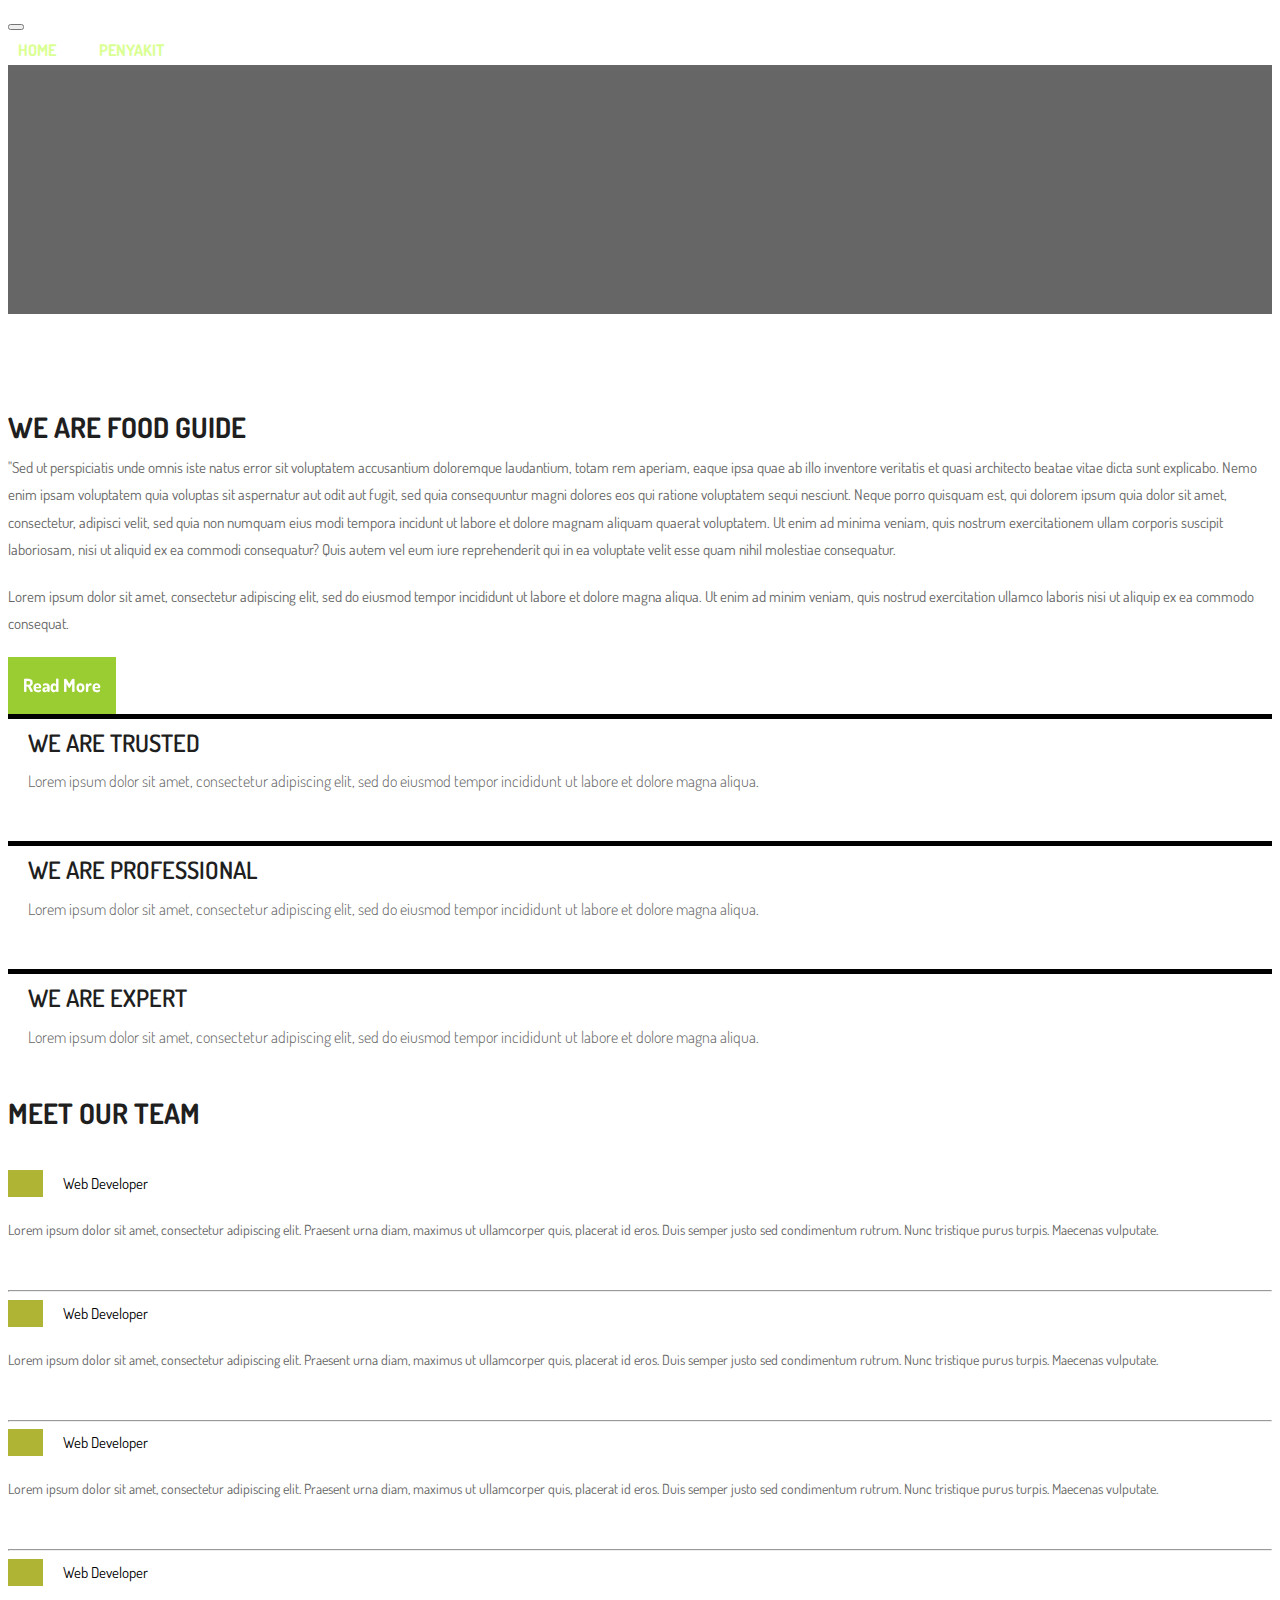
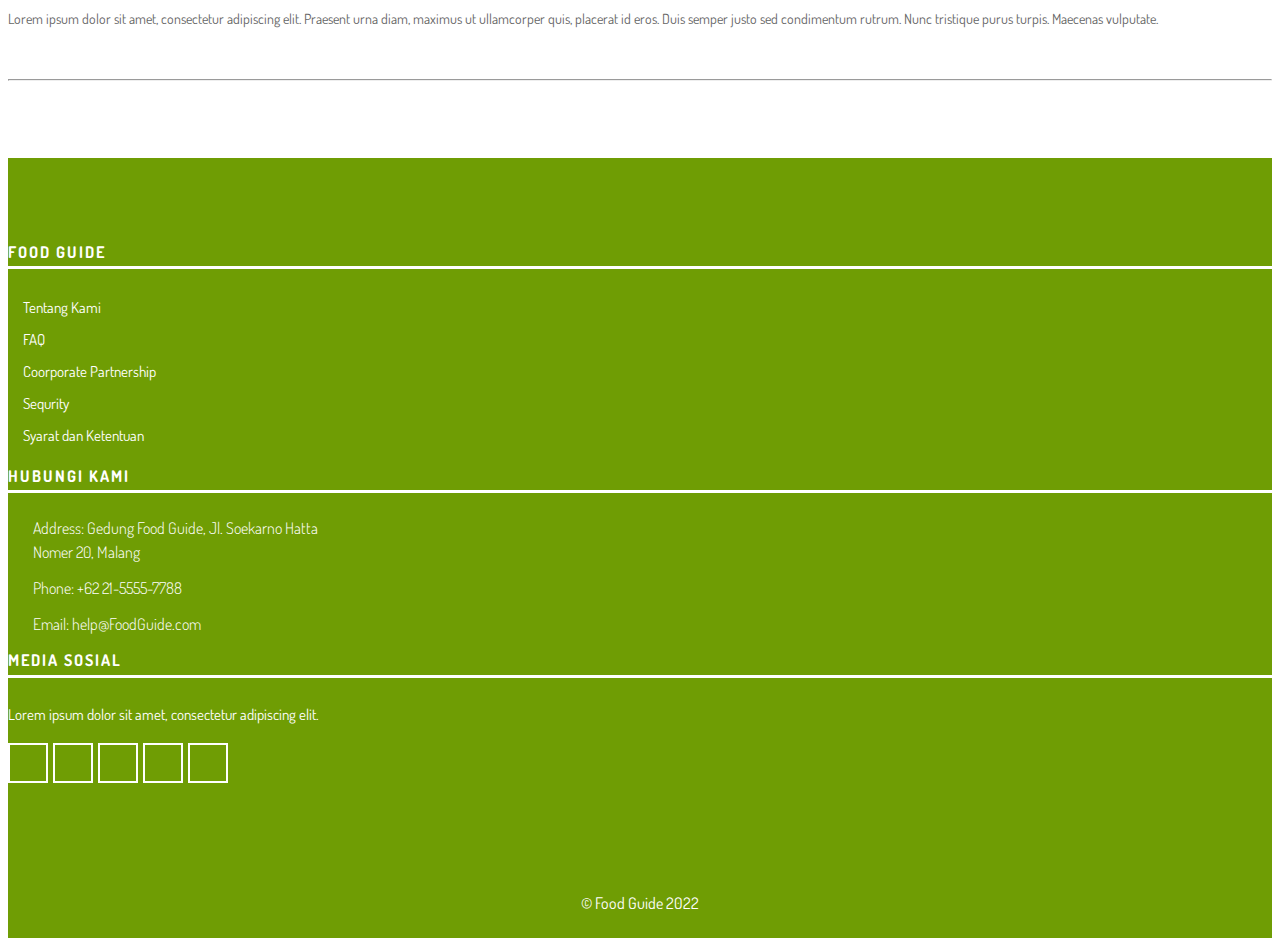
==== aboutUs.html @ d380b00c "membuat halaman about us rara mila" ====
<!DOCTYPE html>
<html lang="en">
<!-- Basic -->

<head>
    <meta charset="utf-8">
    <meta http-equiv="X-UA-Compatible" content="IE=edge">

    <!-- Mobile Metas -->
    <meta name="viewport" content="width=device-width, initial-scale=1">

    <!-- Site Metas -->
    <title>Food Guide | About Us</title>
    <meta name="keywords" content="">
    <meta name="description" content="">
    <meta name="author" content="">

    <!-- Site Icons -->
    <link rel="shortcut icon" href="images/favicon.ico" type="image/x-icon">
    <link rel="apple-touch-icon" href="images/apple-touch-icon.png">

    <!-- Bootstrap CSS -->
    <link rel="stylesheet" href="css/bootstrap.min.css">
    <!-- Site CSS -->
    <link rel="stylesheet" href="css/style.css">
    <!-- Responsive CSS -->
    <link rel="stylesheet" href="css/responsive.css">
    <!-- Custom CSS -->
    <link rel="stylesheet" href="css/custom.css">

    <!--[if lt IE 9]>
      <script src="https://oss.maxcdn.com/libs/html5shiv/3.7.0/html5shiv.js"></script>
      <script src="https://oss.maxcdn.com/libs/respond.js/1.4.2/respond.min.js"></script>
    <![endif]-->

</head>

<body>
    <header class="main-header">
        <!-- Start Navigation -->
        <nav class="navbar navbar-expand-lg navbar-light bg-hijau navbar-default bootsnav">
            <div class="container">
                <!-- Start Header Navigation -->
                <div class="navbar-header">
                    <button class="navbar-toggler" type="button" data-toggle="collapse" data-target="#navbar-menu" aria-controls="navbars-rs-food" aria-expanded="false" aria-label="Toggle navigation">
                    <i class="fa fa-bars"></i>
                </button>
                    <a class="navbar-brand" href="index.html"><img src="images/logo.jpg" class="logo" alt=""></a>
                </div>
                <!-- End Header Navigation -->

                <!-- Collect the nav links, forms, and other content for toggling -->
                <div class="collapse navbar-collapse" id="navbar-menu">
                    <ul class="nav navbar-nav ml-auto" data-in="fadeInDown" data-out="fadeOutUp">
                        <li class="nav-item"><a class="nav-link" href="index.html">Home</a></li>
                        <li class="nav-item"><a class="nav-link" href="penyakit.html">Penyakit</a></li>
                        <li class="nav-item active"><a class="nav-link" href="#">About Us</a></li>
                    </ul>
                </div>
                <!-- /.navbar-collapse -->
            </div>
        </nav>
        <!-- End Navigation -->
    </header>
    <!-- End Main Top -->

    <!-- Start All Title Box -->
    <div class="all-title-box">
        <div class="container">
            <div class="row">
                <div class="col-lg-12">
                    <br><br><br><br>
                </div>
            </div>
        </div>
    </div>
    <!-- End All Title Box -->

    <!-- Start About Page  -->
    <div class="about-box-main">
        <div class="container">
            <div class="row">
				<div class="col-lg-6">
                    <div class="banner-frame"> <img class="img-fluid" src="images/about-img.jpg" alt="" />
                    </div>
                </div>
                <div class="col-lg-6">
                    <h2 class="noo-sh-title-top">We are <span>Food Guide</span></h2>
                    <p>"Sed ut perspiciatis unde omnis iste natus error sit voluptatem accusantium doloremque laudantium, totam rem aperiam, eaque ipsa quae ab illo inventore veritatis et quasi architecto beatae vitae dicta sunt explicabo. Nemo enim ipsam
                        voluptatem quia voluptas sit aspernatur aut odit aut fugit, sed quia consequuntur magni dolores eos qui ratione voluptatem sequi nesciunt. Neque porro quisquam est, qui dolorem ipsum quia dolor sit amet, consectetur, adipisci velit,
                        sed quia non numquam eius modi tempora incidunt ut labore et dolore magnam aliquam quaerat voluptatem. Ut enim ad minima veniam, quis nostrum exercitationem ullam corporis suscipit laboriosam, nisi ut aliquid ex ea commodi consequatur?
                        Quis autem vel eum iure reprehenderit qui in ea voluptate velit esse quam nihil molestiae consequatur.</p>
                    <p>Lorem ipsum dolor sit amet, consectetur adipiscing elit, sed do eiusmod tempor incididunt ut labore et dolore magna aliqua. Ut enim ad minim veniam, quis nostrud exercitation ullamco laboris nisi ut aliquip ex ea commodo consequat.</p>
					<a class="btn hvr-hover" href="#">Read More</a>
                </div>
            </div>
            <div class="row my-5">
                <div class="col-sm-6 col-lg-4">
                    <div class="service-block-inner">
                        <h3>We are Trusted</h3>
                        <p>Lorem ipsum dolor sit amet, consectetur adipiscing elit, sed do eiusmod tempor incididunt ut labore et dolore magna aliqua. </p>
                    </div>
                </div>
                <div class="col-sm-6 col-lg-4">
                    <div class="service-block-inner">
                        <h3>We are Professional</h3>
                        <p>Lorem ipsum dolor sit amet, consectetur adipiscing elit, sed do eiusmod tempor incididunt ut labore et dolore magna aliqua. </p>
                    </div>
                </div>
                <div class="col-sm-6 col-lg-4">
                    <div class="service-block-inner">
                        <h3>We are Expert</h3>
                        <p>Lorem ipsum dolor sit amet, consectetur adipiscing elit, sed do eiusmod tempor incididunt ut labore et dolore magna aliqua. </p>
                    </div>
                </div>
            </div>
            <div class="row my-4">
                <div class="col-12">
                    <h2 class="noo-sh-title">Meet Our Team</h2>
                </div>
                <div class="col-sm-6 col-lg-3">
                    <div class="hover-team">
                        <div class="our-team"> <img src="images/img-1.jpg" alt="" />
                            <div class="team-content">
                                <h3 class="title">Mila Yunita</h3> <span class="post">Web Developer</span> </div>
                            <ul class="social">
                                <li>
                                    <a href="#" class="fab fa-facebook"></a>
                                </li>
                                <li>
                                    <a href="#" class="fab fa-twitter"></a>
                                </li>
                                <li>
                                    <a href="#" class="fab fa-google-plus"></a>
                                </li>
                                <li>
                                    <a href="#" class="fab fa-youtube"></a>
                                </li>
                            </ul>
                            <div class="icon"> <i class="fa fa-plus" aria-hidden="true"></i> </div>
                        </div>
                        <div class="team-description">
                            <p>Lorem ipsum dolor sit amet, consectetur adipiscing elit. Praesent urna diam, maximus ut ullamcorper quis, placerat id eros. Duis semper justo sed condimentum rutrum. Nunc tristique purus turpis. Maecenas vulputate. </p>
                        </div>
                        <hr class="my-0"> </div>
                </div>
                <div class="col-sm-6 col-lg-3">
                    <div class="hover-team">
                        <div class="our-team"> <img src="images/img-2.jpg" alt="" />
                            <div class="team-content">
                                <h3 class="title">Rara Deninda Hurianto</h3> <span class="post">Web Developer</span> </div>
                            <ul class="social">
                                <li>
                                    <a href="#" class="fab fa-facebook"></a>
                                </li>
                                <li>
                                    <a href="#" class="fab fa-twitter"></a>
                                </li>
                                <li>
                                    <a href="#" class="fab fa-google-plus"></a>
                                </li>
                                <li>
                                    <a href="#" class="fab fa-youtube"></a>
                                </li>
                            </ul>
                            <div class="icon"> <i class="fa fa-plus" aria-hidden="true"></i> </div>
                        </div>
                        <div class="team-description">
                            <p>Lorem ipsum dolor sit amet, consectetur adipiscing elit. Praesent urna diam, maximus ut ullamcorper quis, placerat id eros. Duis semper justo sed condimentum rutrum. Nunc tristique purus turpis. Maecenas vulputate. </p>
                        </div>
                        <hr class="my-0"> </div>
                </div>
                <div class="col-sm-6 col-lg-3">
                    <div class="hover-team">
                        <div class="our-team"> <img src="images/img-3.jpg" alt="" />
                            <div class="team-content">
                                <h3 class="title">Shine Devi ORSP</h3> <span class="post">Web Developer</span> </div>
                            <ul class="social">
                                <li>
                                    <a href="#" class="fab fa-facebook"></a>
                                </li>
                                <li>
                                    <a href="#" class="fab fa-twitter"></a>
                                </li>
                                <li>
                                    <a href="#" class="fab fa-google-plus"></a>
                                </li>
                                <li>
                                    <a href="#" class="fab fa-youtube"></a>
                                </li>
                            </ul>
                            <div class="icon"> <i class="fa fa-plus" aria-hidden="true"></i> </div>
                        </div>
                        <div class="team-description">
                            <p>Lorem ipsum dolor sit amet, consectetur adipiscing elit. Praesent urna diam, maximus ut ullamcorper quis, placerat id eros. Duis semper justo sed condimentum rutrum. Nunc tristique purus turpis. Maecenas vulputate. </p>
                        </div>
                        <hr class="my-0"> </div>
                </div>
                <div class="col-sm-6 col-lg-3">
                    <div class="hover-team">
                        <div class="our-team"> <img src="images/img-1.jpg" alt="" />
                            <div class="team-content">
                                <h3 class="title">Silvia Prada Aprilia</h3> <span class="post">Web Developer</span> </div>
                            <ul class="social">
                                <li>
                                    <a href="#" class="fab fa-facebook"></a>
                                </li>
                                <li>
                                    <a href="#" class="fab fa-twitter"></a>
                                </li>
                                <li>
                                    <a href="#" class="fab fa-google-plus"></a>
                                </li>
                                <li>
                                    <a href="#" class="fab fa-youtube"></a>
                                </li>
                            </ul>
                            <div class="icon"> <i class="fa fa-plus" aria-hidden="true"></i> </div>
                        </div>
                        <div class="team-description">
                            <p>Lorem ipsum dolor sit amet, consectetur adipiscing elit. Praesent urna diam, maximus ut ullamcorper quis, placerat id eros. Duis semper justo sed condimentum rutrum. Nunc tristique purus turpis. Maecenas vulputate. </p>
                        </div>
                        <hr class="my-0"> </div>
                </div>
            </div>
        </div>
    </div>
    <!-- End About Page -->
    

    <!-- Start Footer  -->
    <footer>
        <div class="footer-main">
            <div class="container">
                <div class="row">
                    <div class="col-lg-4 col-md-12 col-sm-12">
                        <div class="footer-link">
                            <h4>FOOD GUIDE</h4>
                            <ul>
                                <li><a href="#">Tentang Kami</a></li>
                                <li><a href="#">FAQ</a></li>
                                <li><a href="#">Coorporate Partnership</a></li>
                                <li><a href="#">Sequrity</a></li>
                                <li><a href="#">Syarat dan Ketentuan</a></li>
                            </ul> 							
                        </div>
                    </div>
                    <div class="col-lg-4 col-md-12 col-sm-12">
                        <div class="footer-link-contact">
                            <h4>Hubungi Kami</h4>
                            <ul>
                                <li>
                                    <p><i class="fas fa-map-marker-alt"></i>Address: Gedung Food Guide, Jl. Soekarno Hatta<br>Nomer 20, Malang </p>
                                </li>
                                <li>
                                    <p><i class="fas fa-phone-square"></i>Phone: <a href="tel:+62 21-5555-7788">+62 21-5555-7788</a></p>
                                </li>
                                <li>
                                    <p><i class="fas fa-envelope"></i>Email: <a href="mailto:help@FoodGuide.com">help@FoodGuide.com</a></p>
                                </li>
                            </ul>
                        </div>
                    </div>
                    <div class="col-lg-4 col-md-12 col-sm-12">
                        <div class="footer-top-box">
                            <h4>Media Sosial</h4>
                            <p>Lorem ipsum dolor sit amet, consectetur adipiscing elit.</p>
							<ul>
                                <li><a href="#"><i class="fab fa-twitter" aria-hidden="true"></i></a></li>
                                <li><a href="#"><i class="fab fa-instagram" aria-hidden="true"></i></a></li>
                                <li><a href="#"><i class="fab fa-facebook" aria-hidden="true"></i></a></li>
                                <li><a href="#"><i class="fab fa-linkedin" aria-hidden="true"></i></a></li>
                                <li><a href="#"><i class="fab fa-youtube" aria-hidden="true"></i></a></li>
                            </ul>
                        </div>
                    </div>
                </div>
            </div>
        </div>
    </footer>
    <!-- End Footer  -->

    <!-- Start copyright  -->
    <div class="footer-copyright">
        <p class="footer-company"> &copy; Food Guide 2022 </p>
    </div>
    <!-- End copyright  -->

    <a href="#" id="back-to-top" title="Back to top" style="display: none;">&uarr;</a>

    <!-- ALL JS FILES -->
    <script src="js/jquery-3.2.1.min.js"></script>
    <script src="js/popper.min.js"></script>
    <script src="js/bootstrap.min.js"></script>
    <!-- ALL PLUGINS -->
    <script src="js/jquery.superslides.min.js"></script>
    <script src="js/bootstrap-select.js"></script>
    <script src="js/inewsticker.js"></script>
    <script src="js/bootsnav.js."></script>
    <script src="js/images-loded.min.js"></script>
    <script src="js/isotope.min.js"></script>
    <script src="js/owl.carousel.min.js"></script>
    <script src="js/baguetteBox.min.js"></script>
    <script src="js/form-validator.min.js"></script>
    <script src="js/contact-form-script.js"></script>
    <script src="js/custom.js"></script>
</body>

</html>
---- css/style.css ----
/*------------------------------------------------------------------
    IMPORT FONTS
-------------------------------------------------------------------*/

@import url('https://fonts.googleapis.com/css?family=Poppins:400,500,600,700,800');
@import url('https://fonts.googleapis.com/css?family=Dosis:200,300,400,500,600,700');


/*

    font-family: 'Poppins', sans-serif;

    font-family: 'Dosis', sans-serif;

*/

/*------------------------------------------------------------------
    IMPORT FILES
-------------------------------------------------------------------*/

@import url(all.css);
@import url(superslides.css);
@import url(bootstrap-select.css);
@import url(carousel-ticker.css);
@import url(code_animate.css);
@import url(bootsnav.css);
@import url(owl.carousel.min.css);
@import url(jquery-ui.css);
@import url(nice-select.css);
@import url(baguetteBox.min.css);

/*------------------------------------------------------------------
    SKELETON
-------------------------------------------------------------------*/
 body {
     color: #666666;
     font-size: 15px;
     font-family: 'Dosis', sans-serif;
     line-height: 1.80857;
}
 a {
     color: #1f1f1f;
     text-decoration: none !important;
     outline: none !important;
     -webkit-transition: all .3s ease-in-out;
     -moz-transition: all .3s ease-in-out;
     -ms-transition: all .3s ease-in-out;
     -o-transition: all .3s ease-in-out;
     transition: all .3s ease-in-out;
}
 h1, h2, h3, h4, h5, h6 {
     letter-spacing: 0;
     font-weight: normal;
     position: relative;
     padding: 0 0 10px 0;
     font-weight: normal;
     line-height: 120% !important;
     color: #1f1f1f;
     margin: 0 
}
 h1 {
     font-size: 24px 
}
 h2 {
     font-size: 22px 
}
 h3 {
     font-size: 18px 
}
 h4 {
     font-size: 16px 
}
 h5 {
     font-size: 14px 
}
 h6 {
     font-size: 13px 
}
 h1 a, h2 a, h3 a, h4 a, h5 a, h6 a {
     color: #212121;
     text-decoration: none!important;
     opacity: 1 
}
 h1 a:hover, h2 a:hover, h3 a:hover, h4 a:hover, h5 a:hover, h6 a:hover {
     opacity: .8 
}
 a {
     color: #1f1f1f;
     text-decoration: none;
     outline: none;
}
 a, .btn {
     text-decoration: none !important;
     outline: none !important;
     -webkit-transition: all .3s ease-in-out;
     -moz-transition: all .3s ease-in-out;
     -ms-transition: all .3s ease-in-out;
     -o-transition: all .3s ease-in-out;
     transition: all .3s ease-in-out;
}
 .btn-custom {
     margin-top: 20px;
     background-color: transparent !important;
     border: 2px solid #ddd;
     padding: 12px 40px;
     font-size: 16px;
}
 .lead {
     font-size: 18px;
     line-height: 30px;
     color: #767676;
     margin: 0;
     padding: 0;
}
 blockquote {
     margin: 20px 0 20px;
     padding: 30px;
}
 ul, li, ol{
     list-style: none;
     margin: 0px;
     padding: 0px;
}
 button:focus{
     outline: none;
     box-shadow: none;
}
 :focus {
     outline: 0;
}
 p{
     margin: 0px;
}
 .bootstrap-select .dropdown-toggle:focus{
     outline: none !important;
}
 .form-control::-moz-placeholder {
     color: #ffffff;
     opacity: 1;
}
 .bootstrap-select .dropdown-toggle:focus{
     box-shadow: none !important 
}
/*------------------------------------------------------------------ LOADER -------------------------------------------------------------------*/
 #back-to-top {
     position: fixed;
     bottom: 40px;
     right: 40px;
     z-index: 9999;
     width: 32px;
     height: 32px;
     text-align: center;
     line-height: 5px;
     background: #b0b435;
     color: #ffffff;
     cursor: pointer;
     border: 0;
     border-radius: 0px;
     text-decoration: none;
     transition: opacity 0.2s ease-out;
     font-size: 28px;
}
/*------------------------------------------------------------------ HEADER -------------------------------------------------------------------*/
 .main-top{
     background: #000000;
     padding: 10px 0px;
}
 .custom-select-box{
     float: left;
     width: 95px;
     margin-right: 10px;
}
.custom-select-box .form-control{
     background: none;
     border: none;
}
 .custom-select-box .bootstrap-select .btn-light{
     padding: 4px;
     font-size: 14px;
     background: #b0b435;
     color: #fff;
     border: none;
     border-radius: 0px;
}
 .custom-select-box .bootstrap-select .btn-light span{
     padding: 2px;
     line-height: 15px;
}
 .dropdown-toggle::after{
     margin-left: -24px;
}
 .custom-select-box .dropdown-toggle::after {
     display: inline-block;
     width: 0;
     height: 0;
     margin-left: .255em;
     vertical-align: .255em;
     content: "";
     border-top: .3em solid;
     border-right: .3em solid transparent;
     border-bottom: 0;
     border-left: .3em solid transparent;
     position: absolute;
     top: 13px;
     right: 10px;
}
 .bootstrap-select.btn-group .dropdown-toggle .filter-option{
     overflow: inherit;
}
 .bootstrap-select.btn-group .dropdown-menu{
     border: none;
     padding: 0px;
     border-radius: 0px;
}
 .right-phone-box{
     float: left;
     margin-right: 10px;
}
 .right-phone-box p{
     margin: 0px;
     color: #ffffff;
     font-size: 14px;
     line-height: 30px;
}
 .right-phone-box p a{
     color: #ffffff;
}
 .right-phone-box p a:hover{
     color: #b0b435;
}
 .offer-box,.slide {
     color: #FFFFFF;
     font-size: 13px;
     padding: 2px 15px;
     font-family: 'Poppins', sans-serif;
}
 .offer-box li {
     font-weight: 600;
}
 .offer-box li i{
     margin-right: 15px;
     color: #b0b435;
     font-size: 20px;
}
 .our-link{
     float: left;
}
 .our-link ul li{
     display: inline-block;
     border-right: 1px solid #ffffff;
     padding: 0px 10px;
     line-height: 14px;
}
 .our-link ul{
     line-height: 30px;
}
 .our-link ul li a{
     color: #ffffff;
     font-weight: 700;
     text-transform: uppercase;
     font-size: 14px;
}
 .our-link ul li a:hover{
     color: #b0b435;
}
 .our-link ul li:last-child{
     border: none;
}
.login-box{
    float: right;
    width: 120px;
    margin-left: 20px;
}

.login-box .form-control{
     background: none;
     border: none;
}
 .login-box .bootstrap-select .btn-light{
     padding: 4px;
     font-size: 14px;
     background: #b0b435;
     color: #fff;
     border: none;
     border-radius: 0px;
}
 .login-box .bootstrap-select .btn-light span{
     padding: 2px;
     line-height: 15px;
}
.login-box .dropdown-toggle::after {
     display: inline-block;
     width: 0;
     height: 0;
     margin-left: .255em;
     vertical-align: .255em;
     content: "";
     border-top: .3em solid;
     border-right: .3em solid transparent;
     border-bottom: 0;
     border-left: .3em solid transparent;
     position: absolute;
     top: 13px;
     right: 10px;
}

.login-box .dropdown-item{
	padding: 5px 10px;
}

.bootstrap-select.btn-group .dropdown-menu a.dropdown-item span.dropdown-item-inner span.text{
	font-size: 13px;
}

 .main-header{
}

 .search a{
     color: #b0b435;
}
 .attr-nav > ul > li > a:hover{
     color: #b0b435;
}
 nav.navbar.bootsnav ul.nav > li > a{
     margin: 0px;
}
/* Navbar Adjusment =========================== */
/* Navbar Atribute ------*/
 .attr-nav > ul > li > a{
     padding: 28px 15px;
}
 ul.cart-list > li.total > .btn{
     border-bottom: solid 1px #cfcfcf !important;
     color: #000000 ;
     padding: 10px 15px;
     border: none;
     font-weight: 700;
     color: #ffffff;
}
 @media (min-width: 1024px) {
    /* Navbar General ------*/
     nav.navbar ul.nav > li > a{
         padding: 30px 15px;
         font-weight: 600;
    }
     nav.navbar .navbar-brand{
         margin-top: 0;
    }
     nav.navbar .navbar-brand{
         margin-top: 0;
    }
     nav.navbar li.dropdown ul.dropdown-menu{
         border-top: solid 5px;
    }
    /* Navbar Center ------*/
     nav.navbar-center .navbar-brand{
         margin: 0 !important;
    }
    /* Navbar Brand Top ------*/
     nav.navbar-brand-top .navbar-brand{
         margin: 10px !important;
    }
    /* Navbar Full ------*/
     nav.navbar-full .navbar-brand{
         position: relative;
         top: -15px;
    }
    /* Navbar Sidebar ------*/
     nav.navbar-sidebar ul.nav, nav.navbar-sidebar .navbar-brand{
         margin-bottom: 50px;
    }
     nav.navbar-sidebar ul.nav > li > a{
         padding: 10px 15px;
         font-weight: bold;
    }
    /* Navbar Transparent & Fixed ------*/
     nav.navbar.bootsnav.navbar-transparent.white{
         background-color: rgba(255,255,255,0.3);
         border-bottom: solid 1px #bbb;
    }
     nav.navbar.navbar-inverse.bootsnav.navbar-transparent.dark, nav.navbar.bootsnav.navbar-transparent.dark{
         background-color: rgba(0,0,0,0.3);
         border-bottom: solid 1px #555;
    }
     nav.navbar.bootsnav.navbar-transparent.white .attr-nav{
         border-left: solid 1px #bbb;
    }
     nav.navbar.navbar-inverse.bootsnav.navbar-transparent.dark .attr-nav, nav.navbar.bootsnav.navbar-transparent.dark .attr-nav{
         border-left: solid 1px #555;
    }
     nav.navbar.bootsnav.no-background.white .attr-nav > ul > li > a, nav.navbar.bootsnav.navbar-transparent.white .attr-nav > ul > li > a, nav.navbar.bootsnav.navbar-transparent.white ul.nav > li > a, nav.navbar.bootsnav.no-background.white ul.nav > li > a{
         color: #fff;
    }
     nav.navbar.bootsnav.navbar-transparent.dark .attr-nav > ul > li > a, nav.navbar.bootsnav.navbar-transparent.dark ul.nav > li > a{
         color: #eee;
    }
}
 @media (max-width: 992px) {
    /* Navbar General ------*/
     nav.navbar .navbar-brand{
         margin-top: 0;
         position: relative;
         top: -2px;
    }
     nav.navbar .navbar-brand img.logo{
         width: 160px;

    }
     .attr-nav > ul > li > a{
         padding: 16px 15px 15px;
    }
    /* Navbar Mobile slide ------*/
     nav.navbar.navbar-mobile ul.nav > li > a{
         padding: 15px 15px;
    }
     nav.navbar.navbar-mobile ul.nav ul.dropdown-menu > li > a{
         padding-right: 15px !important;
         padding-top: 15px !important;
         padding-bottom: 15px !important;
    }
     nav.navbar.navbar-mobile ul.nav ul.dropdown-menu .col-menu .title{
         padding-right: 30px !important;
         padding-top: 13px !important;
         padding-bottom: 13px !important;
    }
     nav.navbar.navbar-mobile ul.nav ul.dropdown-menu .col-menu ul.menu-col li a{
         padding-top: 13px !important;
         padding-bottom: 13px !important;
    }
    /* Navbar Full ------*/
     nav.navbar-full .navbar-brand{
         top: 0;
         padding-top: 10px;
    }
}
/* Navbar Inverse =================================*/
 nav.navbar.navbar-inverse{
     background-color: #222;
     border-bottom: solid 1px #303030;
}
 nav.navbar.navbar-inverse ul.cart-list > li.total > .btn{
     border-bottom: solid 1px #222 !important;
}
 nav.navbar.navbar-inverse ul.cart-list > li.total .pull-right{
     color: #fff;
}
 nav.navbar.navbar-inverse.megamenu ul.dropdown-menu.megamenu-content .content ul.menu-col li a, nav.navbar.navbar-inverse ul.nav > li > a{
     color: #eee;
}
 nav.navbar.navbar-inverse ul.nav > li.dropdown > a{
     background-color: #222;
}
 nav.navbar.navbar-inverse li.dropdown ul.dropdown-menu > li > a{
     color: #999;
}
 nav.navbar.navbar-inverse ul.nav .dropdown-menu h1, nav.navbar.navbar-inverse ul.nav .dropdown-menu h2, nav.navbar.navbar-inverse ul.nav .dropdown-menu h3, nav.navbar.navbar-inverse ul.nav .dropdown-menu h4, nav.navbar.navbar-inverse ul.nav .dropdown-menu h5, nav.navbar.navbar-inverse ul.nav .dropdown-menu h6{
     color: #fff;
}
 nav.navbar.navbar-inverse .form-control{
     background-color: #333;
     border-color: #303030;
     color: #fff;
}
 nav.navbar.navbar-inverse .attr-nav > ul > li > a{
     color: #eee;
}
 nav.navbar.navbar-inverse .attr-nav > ul > li.dropdown ul.dropdown-menu{
     background-color: #222;
     border-left: solid 1px #303030;
     border-bottom: solid 1px #303030;
     border-right: solid 1px #303030;
}
 nav.navbar.navbar-inverse ul.cart-list > li{
     border-bottom: solid 1px #303030;
     color: #eee;
}
 nav.navbar.navbar-inverse ul.cart-list > li img{
     border: solid 1px #303030;
}
 nav.navbar.navbar-inverse ul.cart-list > li.total{
     background-color: #333;
}
 nav.navbar.navbar-inverse .share ul > li > a{
     background-color: #555;
}
 nav.navbar.navbar-inverse .dropdown-tabs .tab-menu{
     border-right: solid 1px #303030;
}
 nav.navbar.navbar-inverse .dropdown-tabs .tab-menu > ul > li > a{
     border-bottom: solid 1px #303030;
}
 nav.navbar.navbar-inverse .dropdown-tabs .tab-content{
     border-left: solid 1px #303030;
}
 nav.navbar.navbar-inverse .dropdown-tabs .tab-menu > ul > li > a:hover, nav.navbar.navbar-inverse .dropdown-tabs .tab-menu > ul > li > a:focus, nav.navbar.navbar-inverse .dropdown-tabs .tab-menu > ul > li.active > a{
     background-color: #333 !important;
}
 nav.navbar-inverse.navbar-full ul.nav > li > a{
     border:none;
}
 nav.navbar-inverse.navbar-full .navbar-collapse .wrap-full-menu{
     background-color: #222;
}
 nav.navbar-inverse.navbar-full .navbar-toggle{
     background-color: #222 !important;
     color: #6f6f6f;
}
 nav.navbar.bootsnav ul.nav > li > a{
     position: relative;
     font-weight: 700;
     font-size: 16px;
     color: #DAFF93;
	 text-transform: uppercase;
     padding-top: 10px;
     padding-bottom: 10px;
     padding-left: 10px;
     padding-right: 30px;
}
 nav.navbar.bootsnav ul.nav li.active > a{
    color: #ffff;
}
 nav.navbar.bootsnav ul.nav li.megamenu-fw > a:hover{
     color: rgb(134, 138, 29);
}
 @media (min-width: 1024px) {
     nav.navbar.navbar-inverse ul.nav .dropdown-menu{
         background-color: #222 !important;
         border-left: solid 1px #303030 !important;
         border-bottom: solid 1px #303030 !important;
         border-right: solid 1px #303030 !important;
    }
     nav.navbar.navbar-inverse li.dropdown ul.dropdown-menu > li > a{
         border-bottom: solid 1px #303030;
    }
     nav.navbar.navbar-inverse ul.dropdown-menu.megamenu-content .col-menu{
         border-left: solid 1px #303030;
         border-right: solid 1px #303030;
    }
     nav.navbar.navbar-inverse.navbar-transparent.dark{
         background-color: rgba(0,0,0,0.3);
         border-bottom: solid 1px #999;
    }
    nav.navbar.navbar-inverse.navbar-transparent.dark{
        background-color: rgba(0,0,0,0.3);
        border-bottom: solid 1px #999;
   }
     nav.navbar.navbar-inverse.navbar-transparent.dark .attr-nav{
         border-left: solid 1px #999;
    }
     nav.navbar.navbar-inverse.no-background.white .attr-nav > ul > li > a, nav.navbar.navbar-inverse.navbar-transparent.dark .attr-nav > ul > li > a, nav.navbar.navbar-inverse.navbar-transparent.dark ul.nav > li > a, nav.navbar.navbar-inverse.no-background.white ul.nav > li > a{
         color: #fff;
    }
     nav.navbar.navbar-inverse.no-background.dark .attr-nav > ul > li > a, nav.navbar.navbar-inverse.no-background.dark .attr-nav > ul > li > a, nav.navbar.navbar-inverse.no-background.dark ul.nav > li > a, nav.navbar.navbar-inverse.no-background.dark ul.nav > li > a{
         color: #3f3f3f;
    }
}
 @media (max-width: 992px) {
     nav.navbar.navbar-inverse .navbar-toggle{
         color: #eee;
         background-color: #222 !important;
    }
     nav.navbar.navbar-inverse .navbar-nav > li > a{
         border-top: solid 1px #303030;
         border-bottom: solid 1px #303030;
    }
     nav.navbar.navbar-inverse ul.nav li.dropdown ul.dropdown-menu > li > a{
         color: #999;
         border-bottom: solid 1px #303030;
    }
     nav.navbar.navbar-inverse .dropdown .megamenu-content .col-menu .title{
         border-bottom: solid 1px #303030;
         color: #eee;
    }
     nav.navbar.navbar-inverse .dropdown .megamenu-content .col-menu ul > li > a{
         border-bottom: solid 1px #303030;
         color: #999 !important;
    }
     nav.navbar.navbar-inverse .dropdown .megamenu-content .col-menu.on:last-child .title{
         border-bottom: solid 1px #303030;
    }
     nav.navbar.navbar-inverse .dropdown-tabs .tab-menu > ul{
         border-top: solid 1px #303030;
    }
     nav.navbar.navbar-inverse.navbar-mobile .navbar-collapse{
         background-color: #222;
    }
}
 @media (max-width: 767px) {
     nav.navbar.navbar-inverse.navbar-mobile ul.nav{
         border-top: solid 1px #222;
    }
}
 .arrow::before{
     font-family: 'FontAwesome';
     content: "\f0d7";
     margin-left: 5px;
     margin-top: 2px;
     border: none;
     display: inline-block;
     vertical-align: inherit;
     position: absolute;
     right: 10px;
     top: 10px;
}
 .dropdown-toggle::after{
     display: none;
}
 nav.navbar.bootsnav ul.navbar-nav li.dropdown ul.dropdown-menu li a{
     display: block;
	 padding: 6px 25px;
}

 nav.navbar.bootsnav ul.navbar-nav li.dropdown ul.dropdown-menu li a:hover{
	 
 }
 nav.navbar.bootsnav li.dropdown ul.dropdown-menu{
     left: auto;
}
.custom-select-box .dropdown-item{
	padding: 5px 10px;
}
 .btn-cart{
}
 .cart-list h6 a{
     font-size: 16px;
     font-weight: 700;
}
 .cart-list h6 a:hover{
     color: #b0b435;
}
 ul.cart-list p .price{
     font-weight: normal;
}
.side-menu p{
	display: inline-block;
}
 .col-menu .title{
     font-size: 20px;
     font-weight: 700;
     text-transform: uppercase;
}
 .hvr-hover{
     display: inline-block;
     vertical-align: middle;
     -webkit-transform: perspective(1px) translateZ(0);
     transform: perspective(1px) translateZ(0);
     box-shadow: 0 0 1px rgba(0, 0, 0, 0);
     position: relative;
     background: yellowgreen;
     -webkit-transition-property: color;
     transition-property: color;
     -webkit-transition-duration: 0.3s;
     transition-duration: 0.3s;
     border-radius: 0;
     box-shadow: none;
}
 .hvr-hover::after {
    content: "";
	position: absolute;
	z-index: -1;
	top: 0;
	left: 0;
	right: 0;
	bottom: 0;
	background: #3D251E;
	border-radius: 100%;
	-webkit-transform: scale(0);
	transform: scale(0);
	-webkit-transition-property: transform;
	transition-property: transform;
	-webkit-transition-duration: 0.3s;
	transition-duration: 0.3s;
	-webkit-transition-timing-function: ease-out;
	transition-timing-function: ease-out;
}
 .hvr-hover:hover::after{
     -webkit-transform: scale(2);
	 transform: scale(2);
     color: #ffffff;
}
 .hvr-hover{
	 overflow: hidden;
}
 ul.cart-list > li.total > .btn:hover{
     color: #ffffff;
}
 .cart-box{
     margin-top: 40px;
     background: #ffffff;
}

 .main-header.fixed-menu {
     position: fixed;
     visibility: hidden;
     left: 0px;
     top: 0px;
     width: 100%;
     padding: 0px 0px;
     background: #ffffff;
     z-index: 0;
     transition: all 500ms ease;
     -moz-transition: all 500ms ease;
     -webkit-transition: all 500ms ease;
     -ms-transition: all 500ms ease;
     -o-transition: all 500ms ease;
     z-index: 999;
     opacity: 1;
     visibility: visible;
     -ms-animation-name: fadeInDown;
     -moz-animation-name: fadeInDown;
     -op-animation-name: fadeInDown;
     -webkit-animation-name: fadeInDown;
     animation-name: fadeInDown;
     -ms-animation-duration: 500ms;
     -moz-animation-duration: 500ms;
     -op-animation-duration: 500ms;
     -webkit-animation-duration: 500ms;
     animation-duration: 500ms;
     -ms-animation-timing-function: linear;
     -moz-animation-timing-function: linear;
     -op-animation-timing-function: linear;
     -webkit-animation-timing-function: linear;
     animation-timing-function: linear;
     -ms-animation-iteration-count: 1;
     -moz-animation-iteration-count: 1;
     -op-animation-iteration-count: 1;
     -webkit-animation-iteration-count: 1;
     animation-iteration-count: 1;
}
 .main-header.fixed-menu {
     padding: 0px;
     box-shadow: 0 0 8px 0 rgba(0,0,0,.12);
     border-radius: 0;
}
 .top-search .input-group-addon{
     line-height: 40px;
}
 .top-search input.form-control{
     color: #ffffff;
}
/*------------------------------------------------------------------ Slider -------------------------------------------------------------------*/
 .cover-slides{
     height: 100vh;
}
 .slides-navigation a {
     background: #6F9D04;
     position: absolute;
     height: 70px;
     width: 70px;
     top: 50%;
     font-size: 20px;
     display: block;
     color: #fff;
     line-height: 90px;
     text-align: center;
     transition: all .3s ease-in-out;
}
 .slides-navigation a i{
     font-size: 40px;
}
 .slides-navigation a:hover {
     background: #000000;
}
 .cover-slides .container{
     height: 100%;
     position: relative;
     z-index: 2;
}
 .cover-slides .container > .row {
     -webkit-box-align: center;
     -ms-flex-align: center;
     align-items: center;
}
 .cover-slides .container > .row {
     height: 100%;
}
 .overlay-background {
     background: #333;
     position: absolute;
     height: 100%;
     width: 100%;
     left: 0;
     top: 0;
     opacity: 0.5;
}
 .cover-slides h1{
     font-family: 'Poppins', sans-serif;
     font-weight: 500;
     font-size: 64px;
     color: #fff;
}
 .cover-slides p{
     font-size: 18px;
     color: #fff;
     padding-bottom: 30px;
}
 .slides-pagination a{
     border: 2px solid #ffffff;
	 border-radius: 6px;
}
 .slides-pagination a.current{
     background: #6F9D04;
     border: 2px solid #6F9D04;
}
 .cover-slides p a{
     font-size: 24px;
     color: #ffffff;
     border: none;
     text-transform: uppercase;
     padding: 10px 20px;
}
/*------------------------------------------------------------------ Categories Shop -------------------------------------------------------------------*/
 .categories-shop{
     padding: 70px 0px;
}
 .shop-cat-box{
     margin-bottom: 30px;
     position: relative;
     padding: 3px;
     overflow: hidden;
     border: 0px solid #000000;
	 box-shadow: 9px 9px 30px 0px rgba(0, 0, 0, 0.3);
	-webkit-transition: all 0.3s ease;
	transition: all 0.3s ease-in-out 0s;
}
 .shop-cat-box img{
     margin: -10px 0 0 -10px;
     max-width: none;
     width: -webkit-calc(100% + 10px);
     width: calc(100% + 10px);
     opacity: 0.9;
     -webkit-transition: opacity 0.35s, -webkit-transform 0.35s;
     transition: opacity 0.35s, transform 0.35s;
     -webkit-transform: translate3d(10px,10px,0);
     transform: translate3d(10px,10px,0);
     -webkit-backface-visibility: hidden;
     backface-visibility: hidden;
}
 .shop-cat-box:hover img{
     opacity: 0.6;
     -webkit-transform: translate3d(0,0,0);
     transform: translate3d(0,0,0);
}
 .shop-cat-box a{
     position: absolute;
     z-index: 2;
     bottom: 0px;
     left: 0px;
     right: 0;
     margin: 0 auto;
     text-align: center;
     border: none;
     color: #ffffff;
     font-size: 18px;
     font-weight: 700;
     padding: 12px 0px;
}

.box-add-products{
	padding: 70px 0px;
	background-color: #f4f4f4;
}

.offer-box{
	position: relative;
	overflow: hidden;
}

.offer-box-products{
	box-shadow: 0px 0px 15px 0px rgba(0, 0, 0, 0.1);
	-webkit-transition: all 0.3s ease;
	transition: all 0.3s ease-in-out 0s;
}

.offer-box-products:hover{
	-webkit-transform: translateY(6px);
	transform: translateY(6px);
	box-shadow: 0px 9px 15px 0px rgba(0, 0, 0, 0.1);
}

/*------------------------------------------------------------------ Products -------------------------------------------------------------------*/
 .title-all{
     margin-bottom: 30px;
}
 .title-all h1{
     font-size: 32px;
     font-weight: 700;
     color: #000000;
}
 .title-all p{
     color: #999999;
     font-size: 16px;
}
 .products-box{
     padding: 70px 0px;
}
 .special-menu{
     margin-bottom: 40px;
}
 .filter-button-group{
     display: inline-block;
}
 .filter-button-group button{
     background: #b0b435;
     color: #ffffff;
     border: none;
     cursor: pointer;
     padding: 5px 30px;
     font-size: 18px;
}
 .filter-button-group button.active{
     background: #000000;
}
 .filter-button-group button{
}
 .products-single {
     overflow: hidden;
     position: relative;
     margin-bottom: 30px;
}
 .products-single .box-img-hover{
     overflow: hidden;
     position: relative;
}
 .box-img-hover img{
     margin: 0 auto;
     text-align: center;
     display: block;
}
 .type-lb{
     position: absolute;
     top: 0px;
     right: 0px;
     z-index:8;
}
 .type-lb .sale{
     background: #b0b435;
     color: #ffffff;
     padding: 2px 10px;
     font-weight: 700;
     text-transform: uppercase;
}
 .type-lb .new{
     background: #000000;
     color: #ffffff;
     padding: 2px 10px;
     font-weight: 700;
     text-transform: uppercase;
}
 .why-text{
     background: #f5f5f5;
     padding: 15px;
}
 .why-text h4{
     font-size: 16px;
     font-weight: 700;
     padding-bottom: 15px;
}
 .why-text h5{
     font-size: 18px;
     font-family: 'Poppins', sans-serif;
     padding: 4px;
	 display: inline-block;
	 background: #b0b435;
	 color: #ffffff;
     font-weight: 600;
}
 .mask-icon{
     width: 100%;
     height: 100%;
     position: absolute;
     overflow: hidden;
     top: 0;
     left: 0;
}
 .mask-icon ul{
     display: inline-block;
	 position: absolute;
	 bottom: 0;
	 right: 0;
}
 .mask-icon ul li{
     background: #b0b435;
}
 .mask-icon ul li a{
     color: #ffffff;
     padding: 5px 10px;
     display: block;
}
 .mask-icon a.cart{
     background: #b0b435;
     position: absolute;
     bottom: 0;
     left: 0px;
     padding: 10px 20px;
     font-weight: 700;
     color: #ffffff;
}
 .mask-icon a.cart:hover{
     background: #000000;
     color: #ffffff;
}
 .mask-icon ul li a:hover{
     background: #000000;
     color: #ffffff;
}
 .products-single .mask-icon{
     background: rgba(1,1,1, 0.5);
     top: -100%;
     -ms-filter: "progid: DXImageTransform.Microsoft.Alpha(Opacity=0)";
     filter: alpha(opacity=0);
     opacity: 0;
     -webkit-transition: all 0.3s ease-out 0.5s;
     -moz-transition: all 0.3s ease-out 0.5s;
     -o-transition: all 0.3s ease-out 0.5s;
     -ms-transition: all 0.3s ease-out 0.5s;
     transition: all 0.3s ease-out 0.5s;
}
 .products-single:hover .mask-icon{
     -ms-filter: "progid: DXImageTransform.Microsoft.Alpha(Opacity=100)";
     filter: alpha(opacity=100);
     opacity: 1;
     top: 0px;
     -webkit-transition-delay: 0s;
     -moz-transition-delay: 0s;
     -o-transition-delay: 0s;
     -ms-transition-delay: 0s;
     transition-delay: 0s;
     -webkit-animation: bounceY 0.9s linear;
     -moz-animation: bounceY 0.9s linear;
     -ms-animation: bounceY 0.9s linear;
     animation: bounceY 0.9s linear;
}
 @keyframes bounceY {
     0% {
         transform: translateY(-205px);
    }
     40% {
         transform: translateY(-100px);
    }
     65% {
         transform: translateY(-52px);
    }
     82% {
         transform: translateY(-25px);
    }
     92% {
         transform: translateY(-12px);
    }
     55%, 75%, 87%, 97%, 100% {
         transform: translateY(0px);
    }
}
 @-moz-keyframes bounceY {
     0% {
         -moz-transform: translateY(-205px);
    }
     40% {
         -moz-transform: translateY(-100px);
    }
     65% {
         -moz-transform: translateY(-52px);
    }
     82% {
         -moz-transform: translateY(-25px);
    }
     92% {
         -moz-transform: translateY(-12px);
    }
     55%, 75%, 87%, 97%, 100% {
         -moz-transform: translateY(0px);
    }
}
 @-webkit-keyframes bounceY {
     0% {
         -webkit-transform: translateY(-205px);
    }
     40% {
         -webkit-transform: translateY(-100px);
    }
     65% {
         -webkit-transform: translateY(-52px);
    }
     82% {
         -webkit-transform: translateY(-25px);
    }
     92% {
         -webkit-transform: translateY(-12px);
    }
     55%, 75%, 87%, 97%, 100% {
         -webkit-transform: translateY(0px);
    }
}




/*------------------------------------------------------------------ Blog -------------------------------------------------------------------*/
 .latest-blog{
     padding: 70px 0px;
     background: #f5f5f5;
}
 .blog-box{
     -webkit-box-shadow: 0px 5px 35px 0px rgba(148, 146, 245, 0.15);
     box-shadow: 0px 5px 35px 0px rgba(148, 146, 245, 0.15);
     background: #ffffff;
     margin-bottom: 30px;
}
 .blog-content{
     position: relative;
}
 .title-blog{
     padding: 40px 30px 40px 30px;
}
 .title-blog h3{
     font-size: 20px;
     font-weight: 700;
     color: #000000;
}
 .title-blog p{
     margin: 0px;
}
 .option-blog {
     position: absolute;
     bottom: 0px;
     left: 0px;
	 right: 0px;
	 margin: 0 auto;
	 text-align: center;
}
 .option-blog li{
	 display: inline-block;
 }
 .option-blog li a{
     background: #000000;
     display: inline-block;
     font-size: 18px;
     color: #ffffff;
     width: 34px;
     height: 34px;
     text-align: center;
     line-height: 34px;
}
 .option-blog li a:hover{
     background: #b0b435;
     color: #ffffff;
}
 .tooltip-inner {
     background-color: #b0b435;
}
 .tooltip.bs-tooltip-right .arrow:before {
     border-right-color: #b0b435 !important;
     padding-top: 0px !important;
     top: 0px !important;
}
 .tooltip.bs-tooltip-left .arrow:before {
     border-left-color: #b0b435 !important;
	 padding-top: 0px !important;
	 padding-right: 5px !important;
     top: 0px !important;
}
 .tooltip.bs-tooltip-bottom .arrow:before {
     border-right-color: #b0b435 !important;
}
 .tooltip.bs-tooltip-top .arrow:before {
     border-top-color: #b0b435 !important;
	 padding-top: 0px !important;
     top: 0px !important;
}
/*------------------------------------------------------------------ Instagram Feed -------------------------------------------------------------------*/
 .instagram-box{
     padding: 70px 0px;
     background: url(../images/ins-bg.jpg) no-repeat center center;
     background-size: auto auto;
     -webkit-background-size: cover;
     -moz-background-size: cover;
     -ms-background-size: cover;
     -o-background-size: cover;
     background-size: cover;
     position: relative;
}
 .instagram-box::before{
     background: rgba(0,0,0,0.9);
     width: 100%;
     height: 100%;
     left: 0px;
     top: 0px;
     content: "" ;
     position: absolute;
     z-index: 0;
}
 .main-instagram.owl-carousel .owl-nav button.owl-prev{
     background: #000000;
     position: absolute;
     z-index: 1;
     display: block;
     height: 100%;
     width: 50px;
     line-height: 0px;
     font-size: 24px;
     cursor: pointer;
     color: #ffffff;
     top: 0;
     padding: 0;
     margin-top: 0;
     opacity: 1;
     left: 0px;
     -webkit-transition: all 0.3s ease;
     -o-transition: all 0.3s ease;
     transition: all 0.3s ease;
}
 .main-instagram.owl-carousel .owl-nav button.owl-next{
     background: #000000;
     position: absolute;
     z-index: 1;
     display: block;
     height: 100%;
     width: 50px;
     line-height: 0px;
     font-size: 24px;
     cursor: pointer;
     color: #ffffff;
     top: 0;
     padding: 0;
     margin-top: 0;
     opacity: 1;
     right: 0px;
     -webkit-transition: all 0.3s ease;
     -o-transition: all 0.3s ease;
     transition: all 0.3s ease;
}
 .main-instagram.owl-carousel .owl-nav button.owl-next:hover, .main-instagram.owl-carousel .owl-nav button.owl-prev:hover{
     background: #b0b435;
}
 .ins-inner-box{
     position: relative;
}
 .hov-in{
     opacity: 0;
     background: rgba(211,59,51, 0.5);
     bottom: -100%;
     position: absolute;
     width: 100%;
     height: 100%;
     -webkit-transition: all 0.3s ease-out 0.5s;
     -moz-transition: all 0.3s ease-out 0.5s;
     -o-transition: all 0.3s ease-out 0.5s;
     -ms-transition: all 0.3s ease-out 0.5s;
     transition: all 0.3s ease-out 0.5s;
     text-align: center;
     display: table;
}
 .hov-in a{
     display: table-cell;
     vertical-align: middle;
     height: 100%;
}
 .hov-in i{
     color: #000000;
     font-size: 48px;
     position: relative;
     z-index: 2;
}
 .hov-in a i:hover{
     color: #ffffff;
}
 .ins-inner-box:hover .hov-in{
     bottom: 0;
     opacity: 1;
}
/*------------------------------------------------------------------ Footer Main -------------------------------------------------------------------*/
 .footer-main{
     padding: 70px 0px;
     background: #6F9D04;
}
.footer-main hr{
	border-top: 1px solid rgba(255,255,255,.6);
}
.footer-top-box{
    margin-top: 15px;
}
.footer-top-box h4{
    color: #ffffff;
    font-size: 16px;
    text-transform: uppercase;
    letter-spacing: 2px;
    margin-bottom: 20px;
    position: relative;
    font-weight: 700;
}
.footer-top-box h4::before {
    border-bottom: 3px solid #ffffff;
    content: "";
    height: 3px;
    width: 100%;
    position: absolute;
    bottom: 3px;
    left: 0px;
}
.footer-top-box h3{
	color: #ffffff;
	position: relative;
	font-size: 20px;
}
.footer-top-box h3::before {
    border-bottom: 2px solid #b0b435;
    content: "";
    height: 3px;
    width: 50%;
    position: absolute;
    bottom: 3px;
    left: 0px;
}
.list-time{
	margin-top: 15px;
}
.footer-top-box .list-time li{
	color: #ffffff;
	font-size: 16px;
	display: block;
	float: none;
}

.newsletter-box{
	margin-top: 15px;
	position: relative;
}
.newsletter-box input{
	height: 40px;
	border: none;
	padding: 0 10px;
	background: transparent;
	border-radius: 0;
	background: #fff;
	padding: 0 20px;
	width: 100%;
}
.newsletter-box i{
	position: absolute;
	right: 15px;
	top: 10px;
	font-size: 20px;
}
.newsletter-box button{	
	color: #ffffff;
	font-size: 16px;
	font-weight: 500;
	
}
 .footer-top-box p{
	 padding-bottom: 15px;
	 color: #ffffff;
 }

 .footer-top-box ul{
     display: inline-block;
}
 .footer-top-box ul li {
     float: left;
     margin-right: 5px;
}
 .footer-top-box ul li a {
     color: #ffffff;
     display: inline-block;
     width: 36px;
     height: 36px;
     border: 2px solid #ffffff;
     text-align: center;
     line-height: 32px;
}
 .footer-top-box ul li a:hover {
     color: #b0b435;
     border-color: #b0b435;
}
.footer-widget, .footer-link, .footer-link-contact{
	margin-top: 15px;
}
 .footer-widget h4 {
     color: #ffffff;
     font-size: 16px;
     text-transform: uppercase;
     letter-spacing: 2px;
     margin-bottom: 20px;
     position: relative;
     font-weight: 700;
}
 .footer-widget h4::before {
     border-bottom: 3px solid #b0b435;
     content: "";
     height: 3px;
     width: 100%;
     position: absolute;
     bottom: 3px;
     left: 0px;
}
 .footer-widget p {
     color: #cccccc;
     font-weight: 400;
     font-size: 14px;
     padding-bottom: 20px;
}

 .footer-link{
}
 .footer-link h4{
     color: #ffffff;
     font-size: 16px;
     text-transform: uppercase;
     letter-spacing: 2px;
     margin-bottom: 20px;
     position: relative;
     font-weight: 700;
}
 .footer-link h4::before {
     border-bottom: 3px solid #ffffff;
     content: "";
     height: 3px;
     width: 100%;
     position: absolute;
     bottom: 3px;
     left: 0px;
}
 .footer-link ul li {
     margin-right: 5px;
}
 .footer-link ul li a {
     color: #ffffff;
     text-align: left;
     display: block;
     line-height: 32px;
     position: relative;
     padding-left: 15px;
     transition: all .3s ease-in-out;
     -webkit-transition: all .3s ease-in-out;
     -moz-transition: all .3s ease-in-out;
     -o-transition: all .3s ease-in-out;
     -ms-transition: all .3s ease-in-out;
}
 .footer-link ul li a::before {
     font-family: FontAwesome;
     content: "\f105";
     position: absolute;
     left: 5px;
     line-height: 35px;
     font-size: 16px;
     transition: all .3s ease-in-out;
     -webkit-transition: all .3s ease-in-out;
     -moz-transition: all .3s ease-in-out;
     -o-transition: all .3s ease-in-out;
     -ms-transition: all .3s ease-in-out;
}
 .footer-link ul li a:hover::before {
     left: 5px;
}
 .footer-link ul li a:hover {
     color: #b0b435;
     border-color: #b0b435;
     padding-left: 20px;
}
 .footer-link-contact h4{
     color: #ffffff;
     font-size: 16px;
     text-transform: uppercase;
     letter-spacing: 2px;
     margin-bottom: 20px;
     position: relative;
     font-weight: 700;
}
 .footer-link-contact h4::before {
     border-bottom: 3px solid #ffffff;
     content: "";
     height: 3px;
     width: 100%;
     position: absolute;
     bottom: 3px;
     left: 0px;
}
 .footer-link-contact ul li{
     margin-bottom: 12px;
}
 .footer-link-contact ul li i{
     position: absolute;
     left: 0;
     top: 5px;
     padding-right: 6px;
}
 .footer-link-contact ul li p{
     padding-left: 25px;
     color: #ffffff;
     position: relative;
}
 .footer-link-contact ul li p{
     font-size: 16px;
     color: #ffffff;
     font-weight: 300;
     padding-right: 16px;
     line-height: 24px;
}
 .footer-link-contact ul li p a{
     color: #ffffff;
}
 .footer-link-contact ul li p a:hover{
     color: #b0b435;
}
/*------------------------------------------------------------------ Copyright -------------------------------------------------------------------*/
 .footer-copyright{
     background: #6F9D04;
     padding: 20px 0px;
     position: relative;
}
 .footer-copyright p {
     text-align: center;
     color: #ffffff;
     font-size: 16px;
}
 .footer-copyright p a{
     color: #ffffff;
}
 .footer-copyright p a:hover{
     color: #b0b435;
}
/*------------------------------------------------------------------ All Pages -------------------------------------------------------------------*/
 .all-title-box{
     background: url("../images/menuResep.jpg") no-repeat center center;
     -webkit-background-size: cover;
     -moz-background-size: cover;
     -ms-background-size: cover;
     -o-background-size: cover;
     background-size: cover;
     background-position: top;
     text-align: center;
     background-attachment: fixed;
     padding: 70px 20px;
     position: relative;
}
 .all-title-box::before{
     background: rgba(0,0,0,0.6);
     content: "";
     position: absolute;
     z-index: 0;
     width: 100%;
     height: 100%;
     left: 0px;
     top: 0px;
}
 .all-title-box h2{
     font-size: 28px;
     font-weight: 700;
     color: #ffffff;
	 float: left;
     padding: 10px 0px;
}
 .all-title-box .breadcrumb{
     background: #b0b435;
     margin: 0px;
     display: inline-block;
     border-radius: 0px;
	 float: right;
}
 .all-title-box .breadcrumb li{
     display: inline-block;
     color: #000000;
     font-size: 16px;
}
 .all-title-box .breadcrumb li a{
     color: #ffffff;
     font-size: 16px;
}
 .all-title-box .breadcrumb-item + .breadcrumb-item::before{
     color: #000000;
}
 .about-box-main{
     padding: 70px 0px;
}
 .noo-sh-title{
     font-size: 28px;
     text-transform: uppercase;
     font-style: normal;
     font-weight: 700;
	 margin-bottom: 30px;
}
.noo-sh-title-top{
     font-size: 28px;
     text-transform: uppercase;
     font-style: normal;
     font-weight: 700;
	 margin-bottom: 0px;
}
 .about-box-main p{
     padding-bottom: 20px;
}
 .service-block-inner {
     padding: 15px 20px;
     position: relative;
     margin-bottom: 30px;
}

.about-box-main a{
	color: #ffffff;
	font-size: 18px;
	font-weight: 700;
	border: none;
}

.about-box-main a.btn{
	padding: 12px 15px;
}

 .service-block-inner::before {
     content: "";
     width: 100%;
     height: 5px;
     border-radius: 0px;
     background: #000000;
     position: absolute;
     top: 0;
     left: 0;
     transition: all 0.5s ease 0s;
}
 .service-block-inner::after {
     content: "";
     width: 100%;
     height: 0;
     border-radius: 0px;
     background: #b0b435;
     position: absolute;
     top: 0;
     left: 0;
	 z-index: -1;
     transition: all 0.5s ease 0s;
}
 .service-block-inner h3 {
     font-size: 24px;
     text-transform: uppercase;
     font-weight: 600;
}
 .service-block-inner p {
     margin: 0px;
     font-size: 16px;
     font-weight: 300;
     padding-bottom: 0px;
}
 .service-block-inner:hover::after {
     height: 100%;
}

.service-block-inner:hover h3{
	color: #ffffff;
	transition: all 0.5s ease 0s;
}

.service-block-inner:hover p{
	color: #ffffff;
	transition: all 0.5s ease 0s;
}

 .our-team{
     box-shadow: 0 0 0 rgba(0, 0, 0, 0.3);
     overflow: hidden;
     position: relative;
     transition: all 0.3s ease 0s;
}
 .our-team:hover{
     box-shadow: 0 0 10px rgba(0, 0, 0, 0.2);
}
 .our-team img{
     width: 100%;
     height: auto;
     transition: all 0.3s ease-in-out 0s;
}
 .our-team:hover img{
     opacity: 0.5;
}
 .our-team .team-content{
     color: #000;
     opacity: 1;
     position: absolute;
     bottom: 0px;
     left: 0px;
	 background: #ffffff;
	 padding-left: 55px;
	 width: 100%;
     transition: all 0.3s ease 0s;
}
 .our-team .title{
     display: block;
     font-size: 20px;
     font-weight: 700;
     margin: 0 0 7px 0;
}
 .our-team .post{
     display: block;
     font-size: 15px;
}
 .our-team .social{
     list-style: none;
     padding: 0;
     margin: 0;
     width: 35px;
     text-align: center;
     opacity: 0;
     position: absolute;
     bottom: 35px;
	 right: 0px;
     transition: all 0.3s ease 0s;
}
 .our-team:hover .social{
     opacity: 1;
}
 .our-team .social li{
     display: block;
}
 .our-team .social li a{
     display: inline-block;
     width: 35px;
     height: 35px;
     line-height: 35px;
     background: #000000;
     font-size: 17px;
     color: #fff;
     opacity: 0.9;
     position: relative;
     transform: translate(35px, -35px);
     transition: all 0.3s ease-in-out 0s 
}
 .our-team .social li a:hover{
     width: 35px;
     background: #b0b435;
     transition-delay: 0s;
}
 .our-team .icon{
     width: 35px;
     height: 35px;
     line-height: 35px;
     background: #b0b435;
     text-align: center;
     color: #fff;
     position: absolute;
     bottom: 0;
}
 .team-description{
     padding: 20px 0px;
}
 .team-description p{
     font-size: 14px;
     margin: 0px;
}
 .hover-team:hover .social{
     opacity: 1;
}
 .hover-team:hover .social li:nth-child(1) a{
     transition-delay: 0.3s;
}
 .hover-team:hover .social li:nth-child(2) a{
     transition-delay: 0.2s;
}
 .hover-team:hover .social li:nth-child(3) a{
     transition-delay: 0.1s;
}
 .hover-team:hover .social li:nth-child(4) a{
     transition-delay: 0.0s;
}
 .hover-team:hover .social li a{
     transform: translate(0, 0) 
}
 .hover-team:hover img{
     opacity: 0.5;
}
 .hover-team .team-content .title{
     border-bottom: 2px solid #b0b435;
}
 .shop-box-inner{
     padding: 70px 0px;
}
 .search-product {
     position: relative;
}
 .search-product input[type="text"] {
     background: #333333;
     border: 0;
     box-shadow: none;
     border-radius: 0;
     color: #ffffff;
     height: 55px;
     font-weight: 300;
     font-size: 16px;
     margin-bottom: 15px;
     padding: 0 20px;
     -webkit-transition: all .5s ease;
     -moz-transition: all .5s ease;
     transition: all .5s ease;
     width: 100%;
     outline: 0;
}
 .search-product .form-control::-moz-placeholder {
     color: #ffffff;
     opacity: 1;
}
 .search-product button {
     background: #000000;
     color: #ffffff;
     font-size: 18px;
     position: absolute;
     right: 0px;
     padding: 12px 15px;
     top: 0;
     line-height: 27px;
     border: none;
     cursor: pointer;
     height: 100%;
}
 .search-product button:hover{
     background: #b0b435;
}
 .filter-sidebar-left{
     margin-bottom: 20px;
}
 .title-left{
     font-size: 16px;
     border-bottom: 3px solid #000000;
     margin-bottom: 20px;
}
 .title-left h3{
     font-weight: 700;
}
 .list-group-item {
     border: none;
     padding: 5px 20px;
     font-size: 14px;
}
 .text-muted {
     padding: 10px 0px;
}
 .list-group-item[data-toggle="collapse"]::after {
     width: 0;
     height: 0;
     position: absolute;
     top: calc(50% - 12px);
     right: 10px;
     content: '';
     -webkit-transition: top .2s,-webkit-transform .2s;
     transition: top .2s,-webkit-transform .2s;
     transition: transform .2s,top .2s;
     transition: transform .2s,top .2s,-webkit-transform .2s;
     font-family: FontAwesome;
     content: "\f105";
}
 .list-group-tree .list-group-collapse .list-group {
     margin-left: 25px;
     border-left: 1px solid #ced4da;
}
 .list-group-tree .list-group-item.active {
     color: #b0b435;
     background-color: #fff;
     font-weight: 700;
}
 .list-group-tree .list-group-collapse .list-group > .list-group-item::before {
     position: absolute;
     top: 14px;
     left: 0;
     content: '';
     width: 8px;
     height: 1px;
     background-color: #ced4da;
}
 .list-group-tree .list-group-item:hover {
     color: #b0b435;
     background-color: #fff;
     outline: 0;
     font-weight: 700;
}
 .filter-price-left{
     margin-bottom: 20px;
}
 #slider-range .ui-slider-handle {
     background-color: #b0b435;
     border: 2px solid #fff;
     border-radius: 50%;
     cursor: pointer;
     height: 21px;
     top: -6px;
     transition: none 0s ease 0s;
     width: 21px;
     box-shadow: 0px 0px 6.65px 0.35px rgba(0,0,0,0.15);
}
 #slider-range .ui-slider-range {
     background-color: #b0b435;
     border-radius: 0;
}
 #slider-range {
     background: #000000;
     border: medium none;
     border-radius: 50px;
     float: left;
     height: 10px;
     margin-top: 14px;
     width: 100%;
}
 .price-box-slider p{
     clear: both;
     margin-top: 20px;
     display: inline-block;
     width: 100%;
}
 .price-box-slider p input{
     margin-top: 5px;
}
 .price-box-slider p button{
     border: none;
     color: #ffffff;
     float: right;
}
 .brand-box {
     display: inline-block;
     width: 100%;
     height: 259px;
     position: relative;
}
 .product-item-filter{
     border-bottom: 1px solid #000000;
     border-top: 1px solid #000000;
     display: -webkit-box;
     display: -ms-flexbox;
     display: -webkit-flex;
     display: flex;
     -webkit-box-pack: justify;
     -ms-flex-pack: justify;
     -webkit-justify-content: space-between;
     justify-content: space-between;
     padding: 5px 0;
}
 .nice-select.wide{
     width: 75%;
}
 .product-item-filter .toolbar-sorter-right span{
     line-height: 42px;
     padding-right: 15px;
     float: left;
}
 .product-item-filter .toolbar-sorter-right{
     width: 65%;
}
 .toolbar-sorter-right{
     float: left;
}
 .toolbar-sorter-right .bootstrap-select.form-control:not([class*="col-"]){
     width: 77%;
     float: right;
}
 .toolbar-sorter-right .bootstrap-select.btn-group > .dropdown-toggle{
     padding: 0px;
     border-radius: 0px;
     border: none;
}
 .toolbar-sorter-right .bootstrap-select.btn-group .dropdown-toggle .filter-option{
     padding-left: 15px;
}
 .toolbar-sorter-right .btn-light{
     background: #000000;
     color: #ffffff;
}
 .toolbar-sorter-right .btn-light:hover{
     background: #b0b435;
     border-radius: 0px;
     border: none;
}
 .toolbar-sorter-right .show > .btn-light.dropdown-toggle{
     background-color: #b0b435;
}
 .toolbar-sorter-right .bootstrap-select .dropdown-toggle:focus{
     background: #b0b435;
}
 .toolbar-sorter-right .dropup .dropdown-toggle::after{
     position: absolute;
     right: 15px;
     top: 18px;
}
 .product-item-filter p{
     float: right;
     line-height: 42px;
}
 .product-item-filter .nav-tabs{
     border: none;
     float: right;
}
 .nav > li {
     position: relative;
     display: inline-block;
     vertical-align: middle;
}
 .product-item-filter li .nav-link {
     border: none;
     border-radius: 0px;
     color: #111111;
     font-size: 18px;
     padding: 4px 12px;
}
 .product-item-filter li .nav-link.active {
     background: #b0b435;
     border: none;
     color: #ffffff;
}
 .product-item-filter li .nav-link:hover {
     background: #000000;
     border: none;
     color: #ffffff;
}
 .product-categori{
     margin-bottom: 30px;
}
 .product-categorie-box{
     margin-top: 20px;
}
 .tab-content, .tab-pane{
     width: 100%;
}
 .why-text.full-width h4 {
     font-size: 24px;
     font-weight: 700;
     padding-bottom: 15px;
}
 .why-text.full-width h5 del{
     font-size: 13px;
     color: #666;
}
 .why-text.full-width h5{
     color: #000000;
     font-weight: 700;
}
 .why-text.full-width p{
     padding-bottom: 20px;
}
 .why-text.full-width a{
     padding: 10px 20px;
     font-weight: 700;
     color: #ffffff;
     border: none;
}
 .list-view-box{
     margin-bottom: 30px;
}
 .list-view-box:hover .mask-icon{
     -ms-filter: "progid: DXImageTransform.Microsoft.Alpha(Opacity=100)";
     filter: alpha(opacity=100);
     opacity: 1;
     top: 0px;
     -webkit-transition-delay: 0s;
     -moz-transition-delay: 0s;
     -o-transition-delay: 0s;
     -ms-transition-delay: 0s;
     transition-delay: 0s;
     -webkit-animation: bounceY 0.9s linear;
     -moz-animation: bounceY 0.9s linear;
     -ms-animation: bounceY 0.9s linear;
     animation: bounceY 0.9s linear;
}
 .cart-box-main{
     padding: 70px 0px;
}
 .table-main table thead{
     background: #b0b435;
     color: #ffffff;
}
 .table-main .table thead th{
     font-size: 18px;
}
 .table-main table td.thumbnail-img{
     width: 120px;
}
 .table-main table td{
     vertical-align: middle;
     font-size: 16px;
}
 .quantity-box input{
     width: 60px;
     border: 2px solid #000000;
     text-align: center;
}
 .quantity-box input:focus{
     border-color: #b0b435;
}
 .name-pr a{
     font-weight: 700;
     font-size: 18px;
     color: #000000;
}
 .remove-pr{
     text-align: center;
}
 .coupon-box .input-group .form-control {
     min-height: 50px;
     border-radius: 0px;
     font-weight: 400;
     border: 1px solid #e8e8e8;
     box-shadow: none !important;
}
 .coupon-box .input-group .form-control::-moz-placeholder{
     color: #000000;
}
 .coupon-box .input-group .input-group-append .btn-theme {
     background: #000000;
     color: #ffffff;
     border: none;
     border-radius: 0px;
     font-size: 16px;
     padding: 0px 20px;
}
 .coupon-box .input-group .input-group-append .btn-theme:hover {
     background: #b0b435;
}
 .update-box input[type="submit"]{
     background: #000000;
     border: medium none;
     border-radius: 0;
     -webkit-box-shadow: none;
     box-shadow: none;
     color: #fff;
     display: inline-block;
     float: right;
     cursor: pointer;
     font-size: 16px;
     font-weight: 500;
     height: 50px;
     line-height: 40px;
     margin-right: 15px;
     padding: 0 20px;
     text-shadow: none;
     text-transform: uppercase;
     -webkit-transition: all 0.3s ease 0s;
     transition: all 0.3s ease 0s;
     white-space: nowrap;
     width: inherit;
}
 .update-box input[type="submit"]:hover{
     background: #b0b435;
}
 .order-box h3{
     font-size: 16px;
     color: #222222;
     font-weight: 700;
}
 .order-box h4 {
     font-size: 16px;
     padding: 0px;
     line-height: 35px !important;
}
 .order-box .font-weight-bold{
     font-size: 18px;
}
 .gr-total h5 {
     font-weight: 700;
     color: #b0b435;
     font-size: 18px;
     margin: 0px;
     padding: 0px;
     line-height: 35px !important;
}
 .gr-total .h5{
     margin: 0px;
     font-weight: 700;
     line-height: 35px;
}
 .my-account-box-main{
     padding: 70px 0px;
}
 .shopping-box a{
     font-size: 18px;
     color: #ffffff;
     border: none;
     padding: 10px 20px;
}
 .payment-icon {
     display: inline-block;
     padding: 10px 0px;
}
 .payment-icon ul li {
     width: 20%;
     float: left;
}
 .needs-validation label {
     font-size: 16px;
     margin-bottom: 0px;
     line-height: 24px;
}
 .needs-validation .form-control {
     min-height: 40px;
     border-radius: 0px;
     border: 1px solid #e8e8e8;
     box-shadow: none !important;
     font-size: 14px;
}
 .needs-validation .form-control:focus {
     border: 1px solid #b0b435 !important;
}
 .review-form-box .form-control{
     min-height: 40px;
     border-radius: 0px;
     border: 1px solid #e8e8e8;
     box-shadow: none !important;
     font-size: 14px;
}
 .custom-checkbox .custom-control-input:checked ~ .custom-control-label::before {
     background-color: #b0b435;
     box-shadow: none;
}
 .custom-radio .custom-control-input:checked ~ .custom-control-label::before {
     background-color: #b0b435;
     box-shadow: none;
}
 .new-account-login h5 {
     font-size: 18px;
     color: #1111111;
     font-weight: 600;
}
 .new-account-login h5 a:hover{
     color: #b0b435;
}
 .review-form-box button{
     padding: 10px 20px;
     color: #ffffff;
     font-size: 18px;
     border: none;
}
 .wide.w-100{
     min-height: 40px;
     border: 1px solid #e8e8e8;
}
 .wide.w-100 option{
     min-height: 40px;
}
 .custom-control-input:focus ~ .custom-control-label::before{
     box-shadow: none;
}
 .odr-box a {
     font-size: 18px;
     color: #111111;
     font-weight: 700;
}
 .account-box{
     text-align: center;
     background: #ffffff;
     padding: 30px;
     border: 1px solid #000000;
}
 .bottom-box {
     border-top: 1px solid #eee;
     margin-bottom: 30px;
     margin-top: 30px;
     padding-top: 15px;
}
 .bottom-box .account-box {
     min-height: 205px;
}
 .account-box {
     border: 2px solid #000000;
     margin-top: 15px;
}
 .my-account-page a{
     color: #000000;
}
 .my-account-page a:hover{
     color: #b0b435;
}
 .service-icon i{
     font-size: 34px;
}
 .my-account-page a:hover i{
}
 .service-desc p{
     font-size: 16px;
}
 .service-desc h4{
     text-decoration: underline;
     font-size: 18px;
     font-weight: 700;
}
 .service-icon a{
     background: rgba(0, 0, 0, 0.9);
     -webkit-transition: -webkit-transform ease-out 0.1s, background 0.2s;
     -moz-transition: -moz-transform ease-out 0.1s, background 0.2s;
     transition: transform ease-out 0.1s, background 0.2s;
}
 .service-icon a{
     display: inline-block;
     font-size: 0px;
     cursor: pointer;
     margin: 15px 0px;
     width: 90px;
     height: 90px;
     line-height: 110px;
     border-radius: 50%;
     text-align: center;
     position: relative;
     z-index: 1;
     color: #ffffff;
}
 .service-icon a::after {
     pointer-events: none;
     position: absolute;
     width: 100%;
     height: 100%;
     border-radius: 50%;
     content: '';
     -webkit-box-sizing: content-box;
     -moz-box-sizing: content-box;
     box-sizing: content-box;
     content: "";
     top: 0;
     left: 0;
     padding: 0;
     z-index: -1;
     box-shadow: 0 0 0 2px rgba(255,255,255,0.1);
     opacity: 0;
     -webkit-transform: scale(0.9);
     -moz-transform: scale(0.9);
     -ms-transform: scale(0.9);
     transform: scale(0.9);
}
 .service-icon a:hover::after{
     -webkit-animation: sonarEffect 1.3s ease-out 75ms;
     -moz-animation: sonarEffect 1.3s ease-out 75ms;
     animation: sonarEffect 1.3s ease-out 75ms;
}
 .service-icon a:hover{
     background: rgba(251, 183, 20, 1);
     -webkit-transform: scale(0.93);
     -moz-transform: scale(0.93);
     -ms-transform: scale(0.93);
     transform: scale(0.93);
     color: #fff;
}
 @-webkit-keyframes sonarEffect {
     0% {
         opacity: 0.3;
    }
     40% {
         opacity: 0.5;
         box-shadow: 0 0 0 2px rgba(0, 53, 68, 0.1), 0 0 10px 10px #b0b435, 0 0 0 10px rgba(0, 53, 68, 0.5);
    }
     100% {
         box-shadow: 0 0 0 2px rgba(0, 53, 68, 0.1), 0 0 10px 10px #b0b435, 0 0 0 10px rgba(0, 53, 68, 0.5);
         -webkit-transform: scale(1.5);
         opacity: 0;
    }
}
 @-moz-keyframes sonarEffect {
     0% {
         opacity: 0.3;
    }
     40% {
         opacity: 0.5;
         box-shadow: 0 0 0 2px rgba(0, 53, 68, 0.1), 0 0 10px 10px #b0b435, 0 0 0 10px rgba(0, 53, 68, 0.5);
    }
     100% {
         box-shadow: 0 0 0 2px rgba(0, 53, 68, 0.1), 0 0 10px 10px #b0b435, 0 0 0 10px rgba(0, 53, 68, 0.5);
         -moz-transform: scale(1.5);
         opacity: 0;
    }
}
 @keyframes sonarEffect {
     0% {
         opacity: 0.3;
    }
     40% {
         opacity: 0.5;
         box-shadow: 0 0 0 2px rgba(0, 53, 68, 0.1), 0 0 10px 10px #b0b435, 0 0 0 10px rgba(0, 53, 68, 0.5);
    }
     100% {
         box-shadow: 0 0 0 2px rgba(0, 53, 68, 0.1), 0 0 10px 10px #3851bc, 0 0 0 10px rgba(0, 53, 68, 0.5);
         transform: scale(1.5);
         opacity: 0;
    }
}
 .add-pr a{
     padding: 10px 20px;
     font-weight: 700;
     color: #ffffff;
     border: none;
}
 .wishlist-box-main{
     padding: 70px 0px;
}
 .services-box-main{
     padding: 70px 0px;
}
 .contact-box-main{
     padding: 70px 0px;
}
 .contact-info-left{
     padding: 20px;
     background: url(../images/contact-bg.jpg) no-repeat center;
	 background-size: cover;
}
 .contact-info-left h2{
     font-size: 22px;
     font-weight: 700;
}
 .contact-info-left p{
     margin-bottom: 15px;
}
 .contact-info-left ul li{
     margin-bottom: 12px;
}
 .contact-info-left ul li p{
     font-size: 16px;
     color: #222222;
     font-weight: 300;
     padding-right: 16px;
     padding-left: 25px;
     line-height: 24px;
     position: relative;
}
 .contact-info-left ul li p i{
     position: absolute;
     left: 0;
     top: 5px;
     padding-right: 6px;
     color: #b0b435;
}
 .contact-info-left ul li p a:hover{
     color: #b0b435;
}
 .contact-form-right{
     padding: 20px;
}
 .contact-form-right h2{
     font-size: 24px;
     font-weight: 700;
}
 .contact-form-right p{
     margin-bottom: 15px;
}
 .contact-form-right .form-group .form-control::-moz-placeholder{
     color: #999999;
}
 .contact-form-right .form-group .form-control{
     border-radius: 0px;
     min-height: 40px;
}
 .contact-form-right .form-group {
     margin-bottom: 30px;
     position: relative;
}
 .contact-form-right .form-group .form-control:focus{
     border: 1px solid #b0b435;
     box-shadow: none;
}
 .submit-button button{
     padding: 10px 20px;
     font-weight: 700;
     color: #ffffff;
     border: none;
}
 .help-block.with-errors{
     position: absolute;
     right: 0;
     background: red;
     color: #fff;
     padding: 0px 15px;
}
 .help-block ul li{
     color: #fff;
}
 .shop-detail-box-main{
     padding: 70px 0px;
}
 .single-product-slider .carousel-control-prev {
     bottom: auto;
     background: #111111;
     width: 6%;
     padding: 10px 0;
     background-image: none;
     top: 40%;
}
 .single-product-slider .carousel-control-next {
     bottom: auto;
     background: #111111;
     width: 6%;
     padding: 10px 0;
     background-image: none;
     top: 40%;
}
 .single-product-slider .carousel-indicators li img {
     opacity: 0.5;
}
 .single-product-slider .carousel-indicators li.active img {
     opacity: 1;
}
 .carousel-indicators{
     position: relative;
     bottom: 0;
     background: #000000;
}
 .carousel-indicators li{
     width: 30%;
     height: 100%;
     cursor: pointer;
}
 .single-product-details h2{
     color: #000000;
     font-weight: 700;
     font-size: 24px;
}
 .single-product-details h5 {
     color: #b0b435;
     font-weight: 700;
     font-size: 18px;
}
 .single-product-details h5 del {
     font-size: 13px;
     color: #666;
}
 .available-stock span {
     font-size: 15px;
}
 .available-stock span a {
     color: #b0b435;
}
 .single-product-details h4{
     font-size: 18px;
     font-weight: 700;
     margin-top: 20px;
}
 .single-product-details p{
     font-size: 16px;
     margin-bottom: 20px;
}
 .single-product-details ul{
     display: inline-block;
     width: 100%;
     border: 1px #000000 dashed;
     margin-bottom: 30px;
}
 .single-product-details ul li{
     width: 50%;
     float: left;
     padding: 0px 15px;
}
 .size-st .bootstrap-select > .dropdown-toggle.btn-light{
     background: #000000;
     border: none;
     border-radius: 0px;
     color: #ffffff;
}
 .quantity-box input{
     width: 100%;
}
 .price-box-bar{
     margin-bottom: 30px;
}
 .price-box-bar a{
     padding: 10px 20px;
     font-weight: 700;
     color: #ffffff;
     border: none;
}
 .add-to-btn .add-comp {
     float: left;
}
 .add-to-btn .share-bar {
     float: right;
}
 .add-comp a{
     padding: 10px 20px;
     font-weight: 700;
     color: #ffffff;
     border: none;
}
 .share-bar{
}
 .share-bar a {
     background: #b0b435;
     color: #ffffff;
     padding: 5px 10px;
     display: inline-block;
     width: 34px;
     text-align: center;
}
 .share-bar a {
}
 .featured-products-box{
}
 .featured-products-box .owl-nav{
     position: absolute;
     margin: 0 auto;
     left: 0;
     right: 0;
     bottom: -20px;
     text-align: center;
}
 .featured-products-box .owl-nav button.owl-prev{
     background: #000000;
     color: #ffffff;
     width: 38px;
     height: 38px;
     text-align: center;
}
 .featured-products-box .owl-nav button.owl-next{
     background: #000000;
     color: #ffffff;
     width: 38px;
     height: 38px;
     text-align: center;
}
 .featured-products-box .owl-nav button.owl-prev:hover, .featured-products-box .owl-nav button.owl-next:hover{
     background: #b0b435;
}
 .table-responsive .table td, .table-responsive .table th {
     vertical-align: middle;
     white-space: nowrap;
}
 
.card-outline-secondary .card-body a{
	color: #ffffff;
	font-size: 18px;
	font-weight: 700;
	padding: 12px 25px;
	border: none;
}
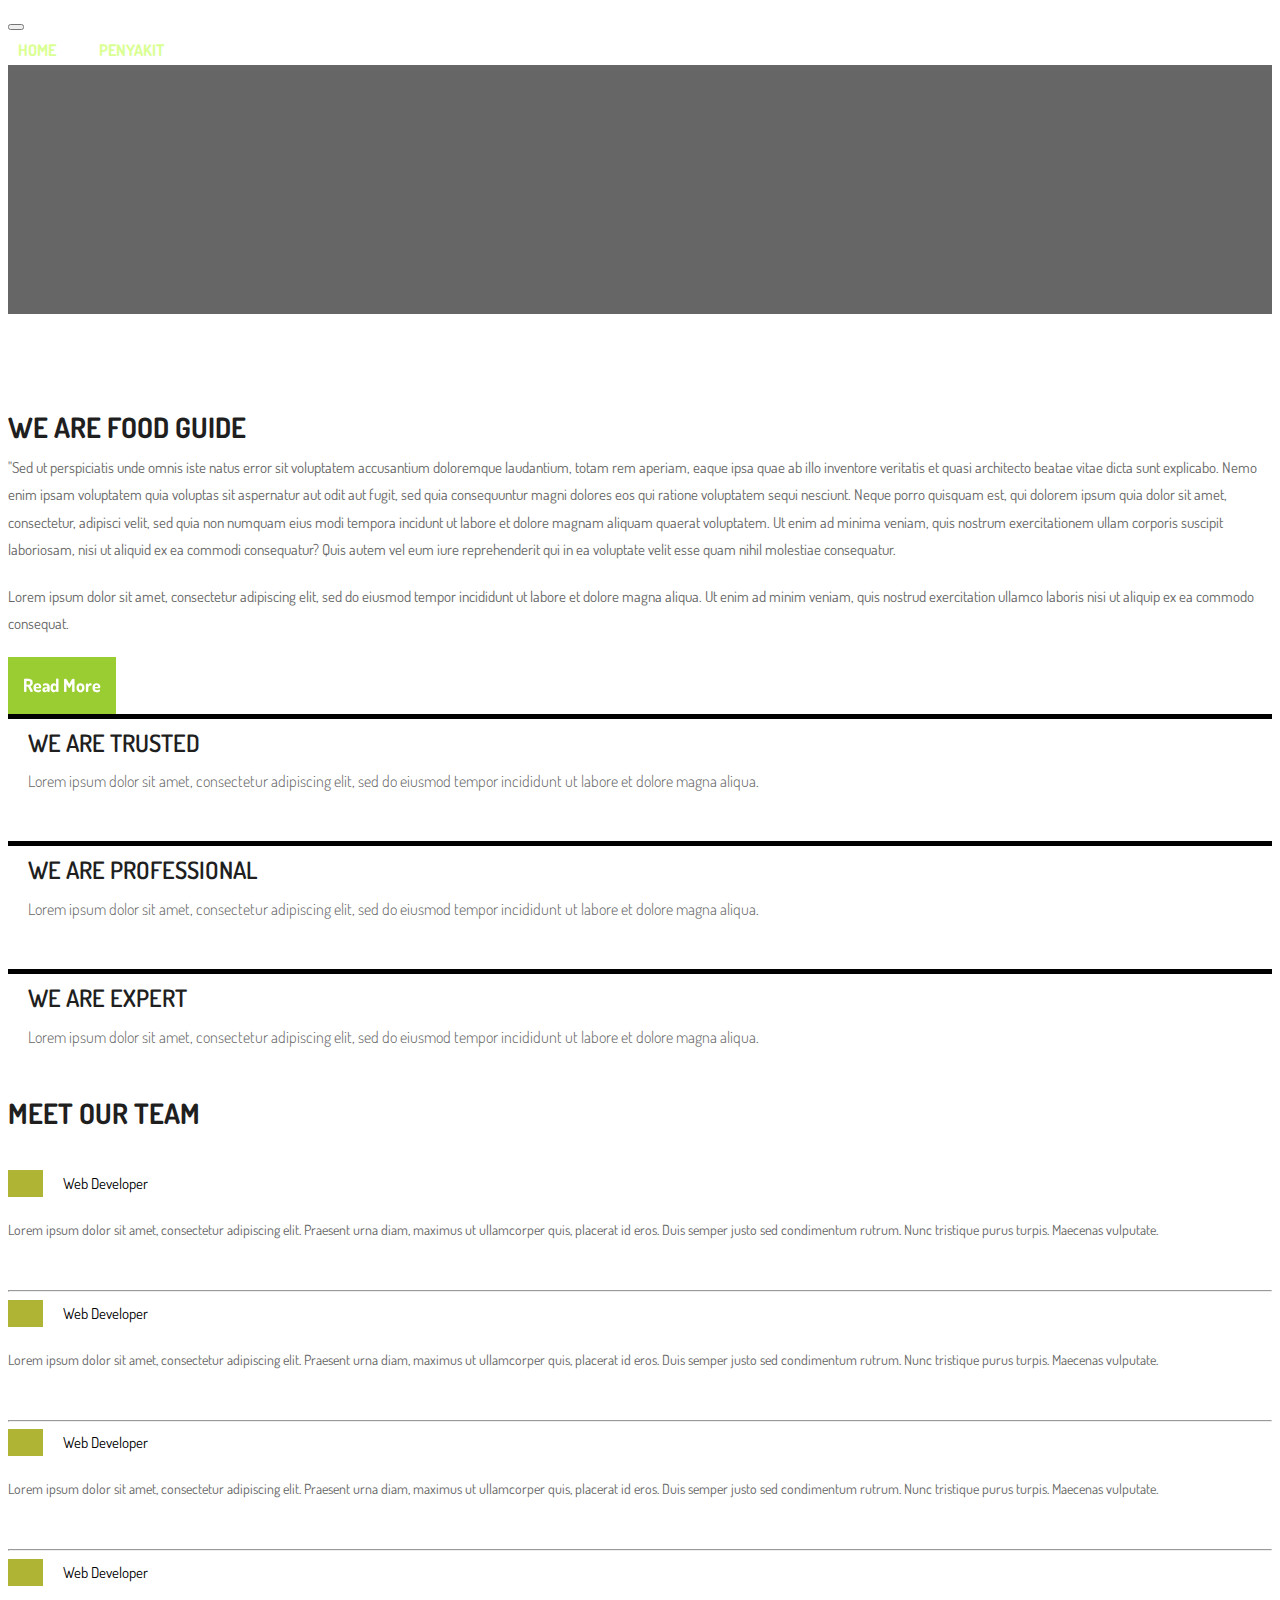
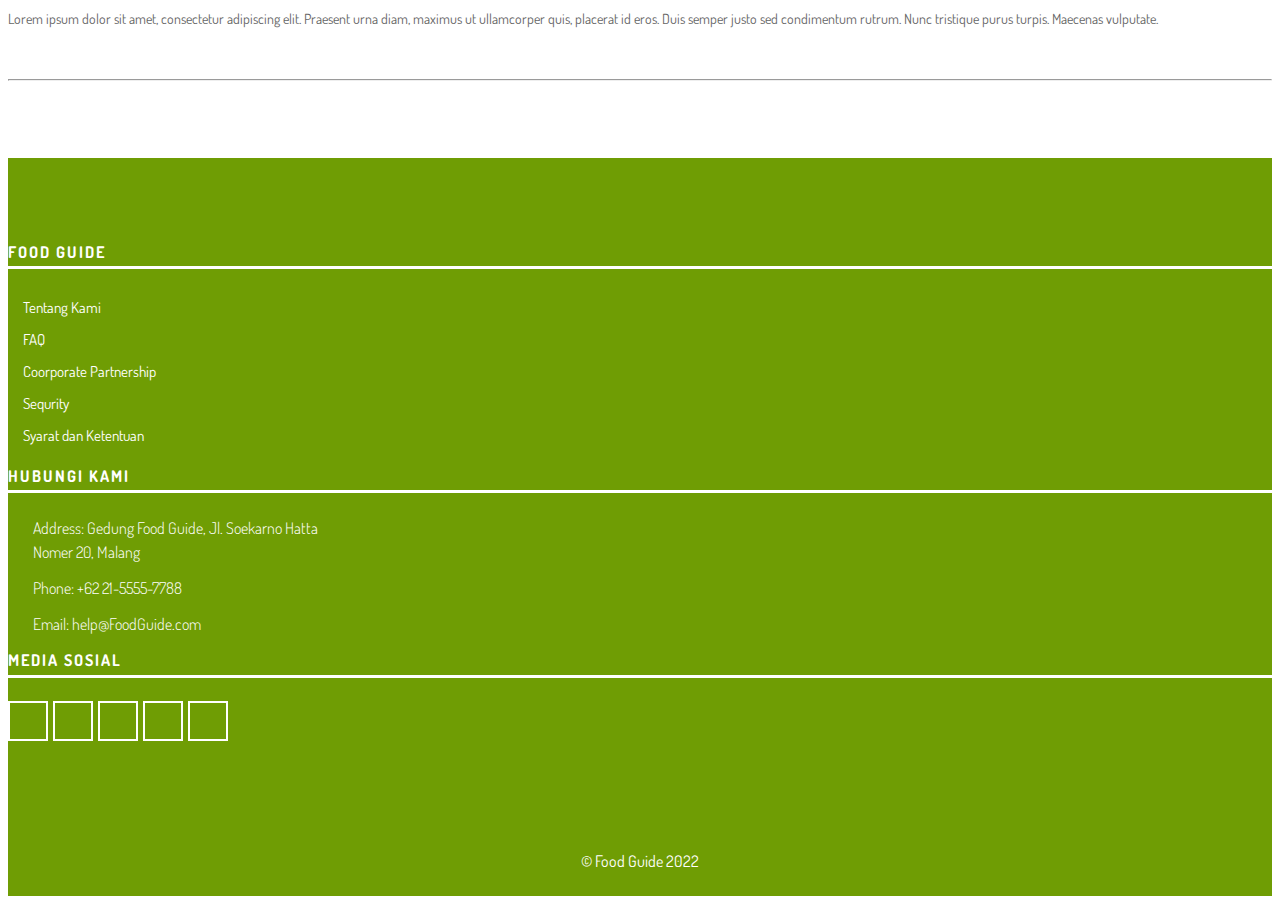
==== commit 03355947: "Hapus dummy text footer" ====
--- a/aboutUs.html
+++ b/aboutUs.html
@@ -264,7 +264,6 @@
                     <div class="col-lg-4 col-md-12 col-sm-12">
                         <div class="footer-top-box">
                             <h4>Media Sosial</h4>
-                            <p>Lorem ipsum dolor sit amet, consectetur adipiscing elit.</p>
 							<ul>
                                 <li><a href="#"><i class="fab fa-twitter" aria-hidden="true"></i></a></li>
                                 <li><a href="#"><i class="fab fa-instagram" aria-hidden="true"></i></a></li>
--- a/css/style.css
+++ b/css/style.css
@@ -887,10 +887,26 @@
      font-weight: 700;
      color: #000000;
 }
+.title-all h2{
+    font-size: 22px;
+    color: #000000;
+}
  .title-all p{
-     color: #999999;
-     font-size: 16px;
-}
+     color: #000000;
+     font-size: 18px;
+}
+.title-resep h2{
+    font-size: 35px;
+    font-weight: 700;
+    color: #000000;
+    margin-left: 30px;
+    margin-bottom: 10px;
+}
+.title-resep{
+    color: #000000;
+    font-size: 18px;
+}
+
  .products-box{
      padding: 70px 0px;
 }
@@ -1533,6 +1549,44 @@
      padding: 70px 20px;
      position: relative;
 }
+
+ .all-title-box11{
+    background: url("../images/BannerAnemia.jpg") no-repeat center center;
+    -webkit-background-size: cover;
+    -moz-background-size: cover;
+    -ms-background-size: cover;
+    -o-background-size: cover;
+    background-size: cover;
+    background-position: top;
+    text-align: center;
+    background-attachment: fixed;
+    padding: 70px 20px;
+    position: relative;
+ }
+ 
+.all-title-box1{
+    background: url("../images/resep/DIABETES-3.jpg") no-repeat center center;
+    -webkit-background-size: cover;
+    -moz-background-size: cover;
+    -ms-background-size: cover;
+    -o-background-size: cover;
+    background-size: cover;
+    background-position: top;
+    text-align: center;
+    background-attachment: fixed;
+    padding: 70px 20px;
+    position: relative;
+}
+.all-title-box1::before{
+    background: rgba(0,0,0,0.6);
+    content: "";
+    position: absolute;
+    z-index: 0;
+    width: 100%;
+    height: 100%;
+    left: 0px;
+    top: 0px;
+}
  .all-title-box::before{
      background: rgba(0,0,0,0.6);
      content: "";
@@ -1543,12 +1597,29 @@
      left: 0px;
      top: 0px;
 }
+ .all-title-box11::before{
+    background: rgba(0,0,0,0.6);
+    content: "";
+    position: absolute;
+    z-index: 0;
+    width: 100%;
+    height: 100%;
+    left: 0px;
+    top: 0px;
+}
  .all-title-box h2{
      font-size: 28px;
      font-weight: 700;
      color: #ffffff;
 	 float: left;
      padding: 10px 0px;
+}
+ .all-title-box11 h2{
+    font-size: 28px;
+    font-weight: 700;
+    color: #ffffff;
+    float: left;
+    padding: 10px 0px;
 }
  .all-title-box .breadcrumb{
      background: #b0b435;
@@ -1557,17 +1628,36 @@
      border-radius: 0px;
 	 float: right;
 }
+ .all-title-box11 .breadcrumb{
+    background: #b0b435;
+    margin: 0px;
+    display: inline-block;
+    border-radius: 0px;
+    float: right;
+}
  .all-title-box .breadcrumb li{
      display: inline-block;
      color: #000000;
      font-size: 16px;
 }
+ .all-title-box11 .breadcrumb li{
+    display: inline-block;
+    color: #000000;
+    font-size: 16px;
+}
  .all-title-box .breadcrumb li a{
      color: #ffffff;
      font-size: 16px;
+}
+ .all-title-box11 .breadcrumb li a{
+    color: #ffffff;
+    font-size: 16px;
 }
  .all-title-box .breadcrumb-item + .breadcrumb-item::before{
      color: #000000;
+}
+ .all-title-box11 .breadcrumb-item + .breadcrumb-item::before{
+    color: #000000;
 }
  .about-box-main{
      padding: 70px 0px;
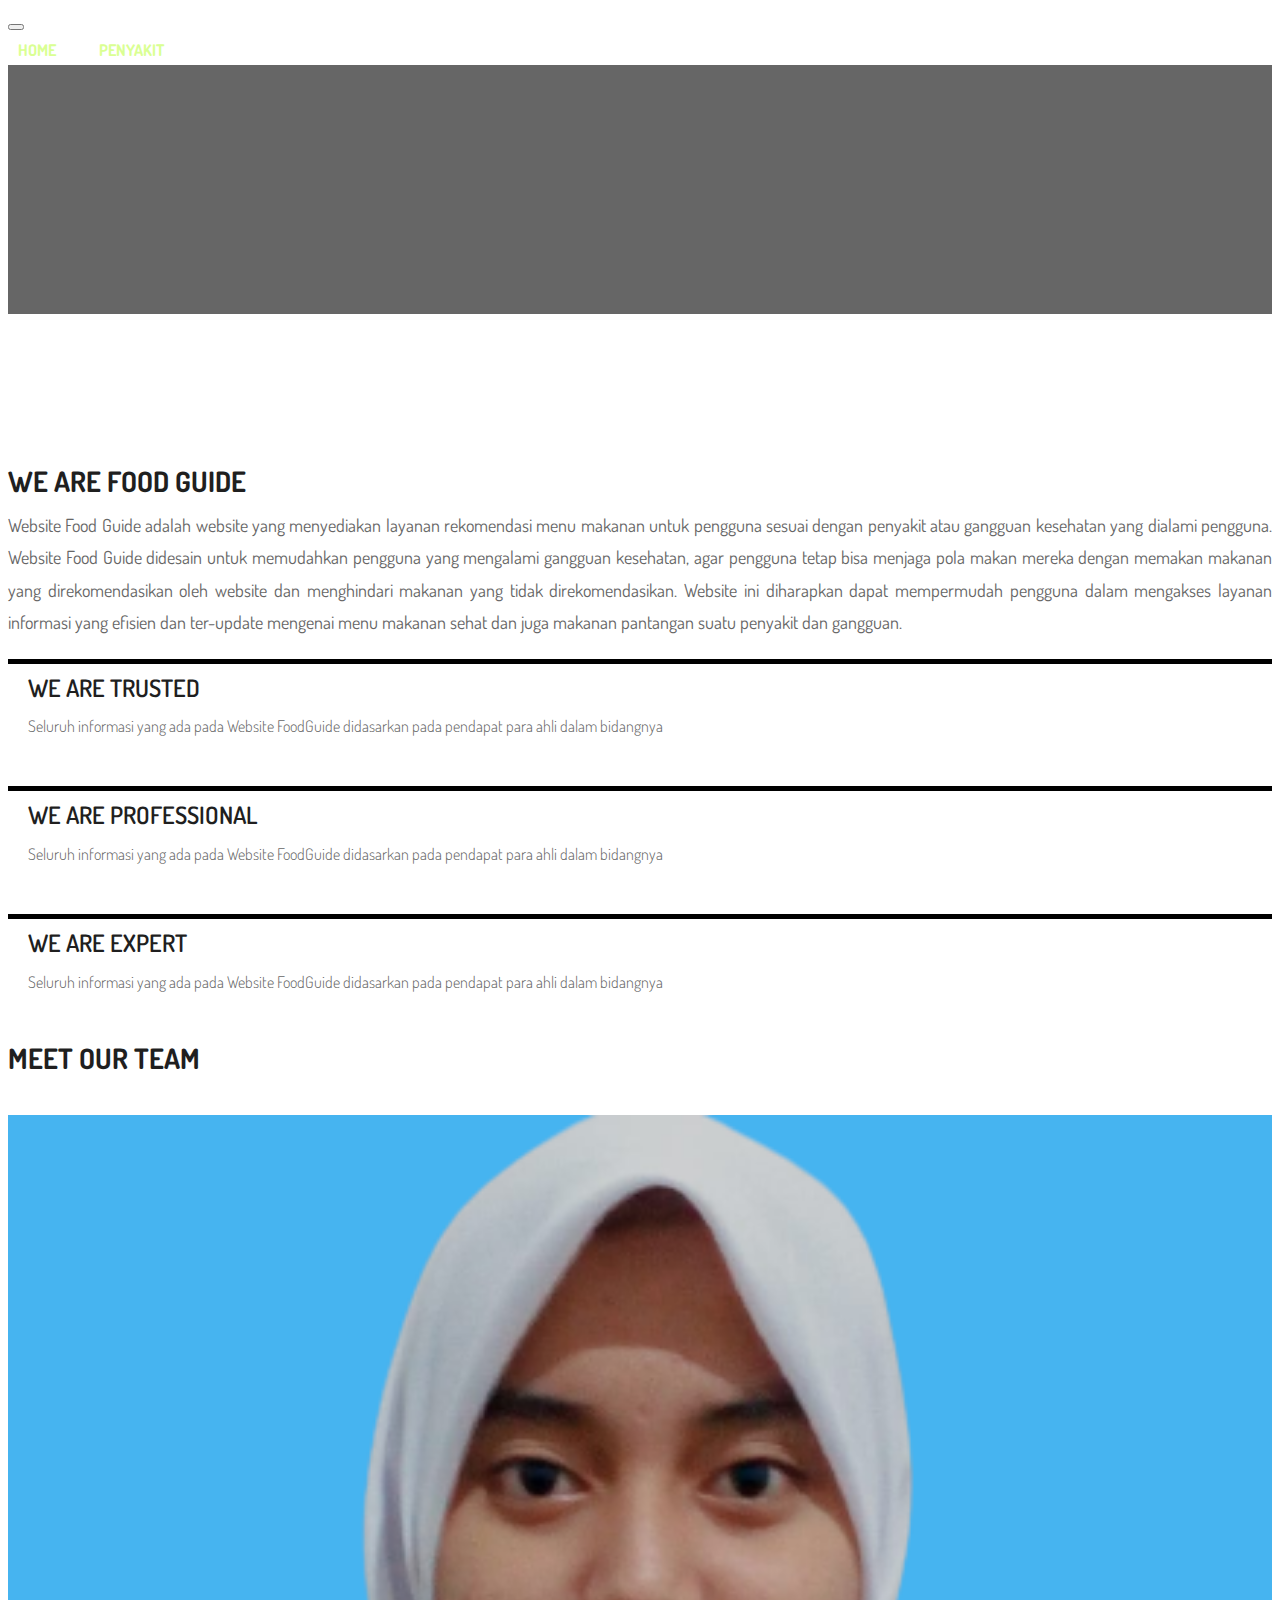
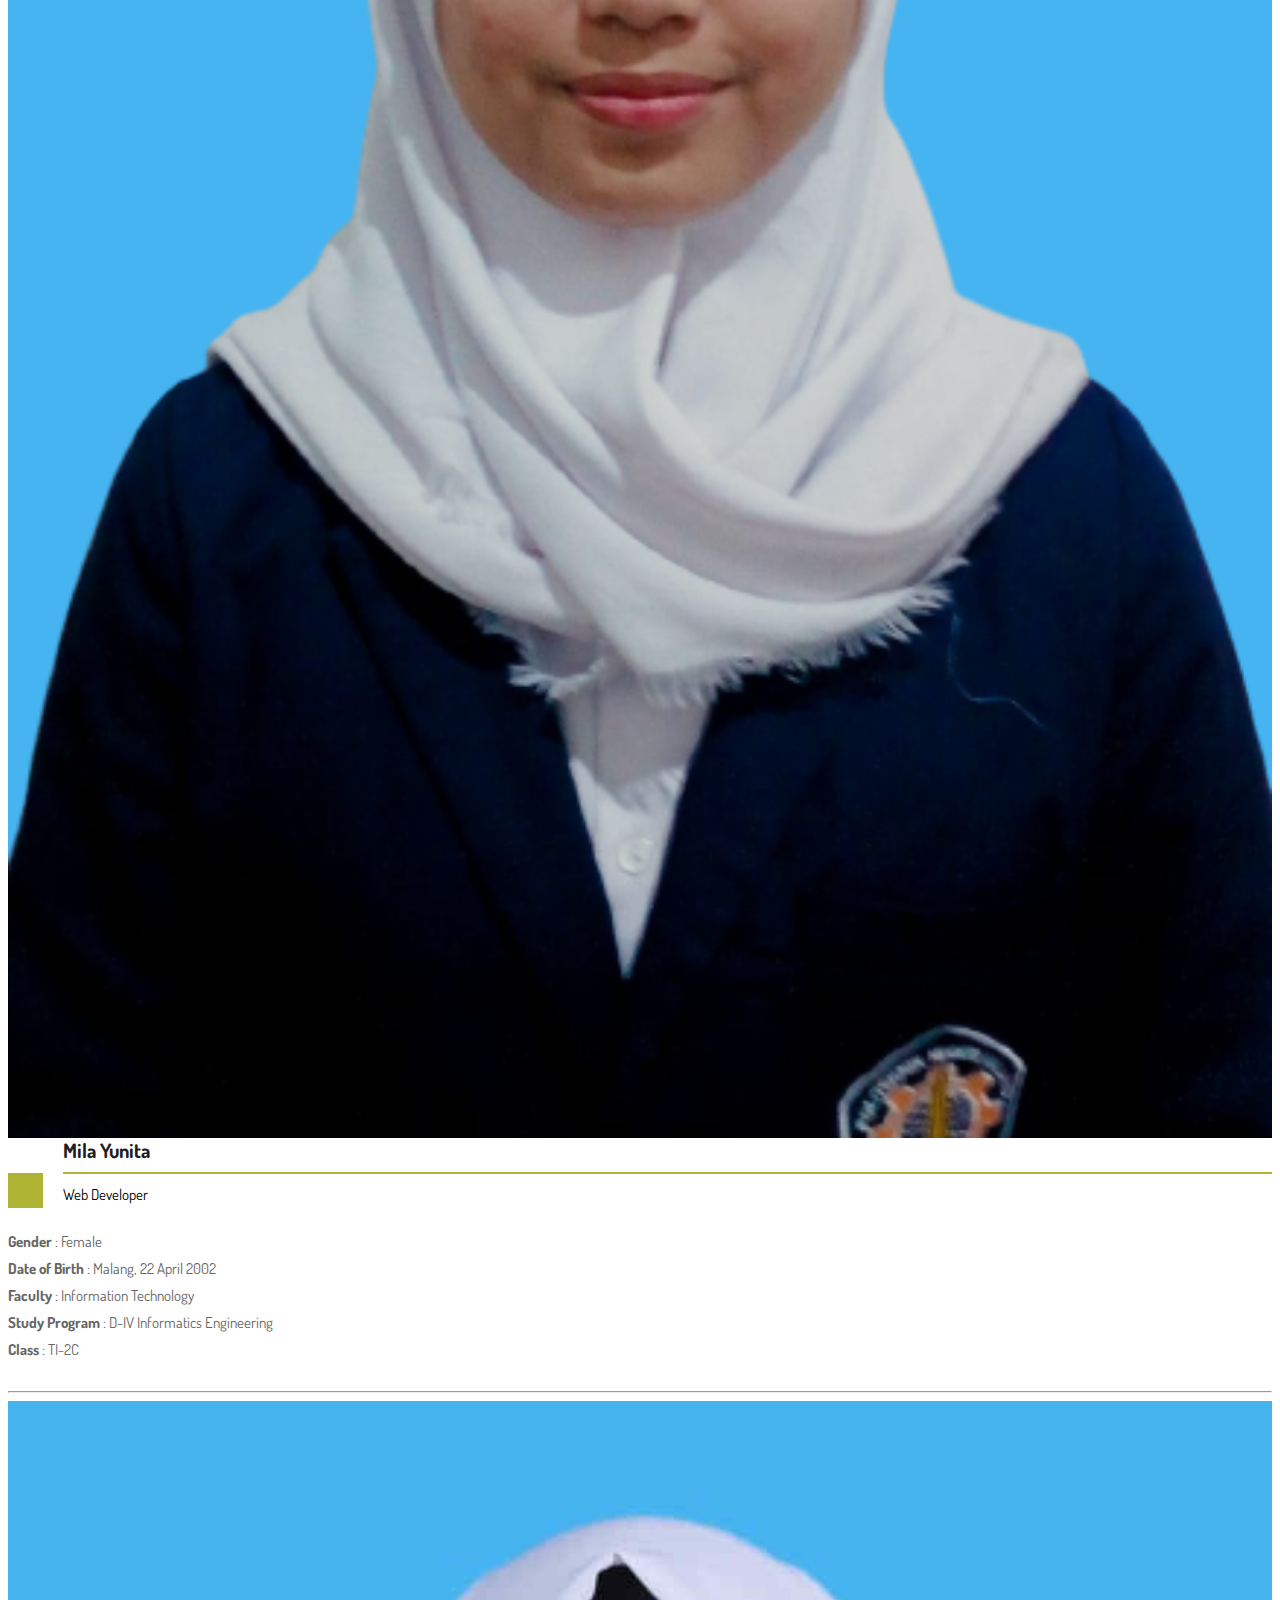
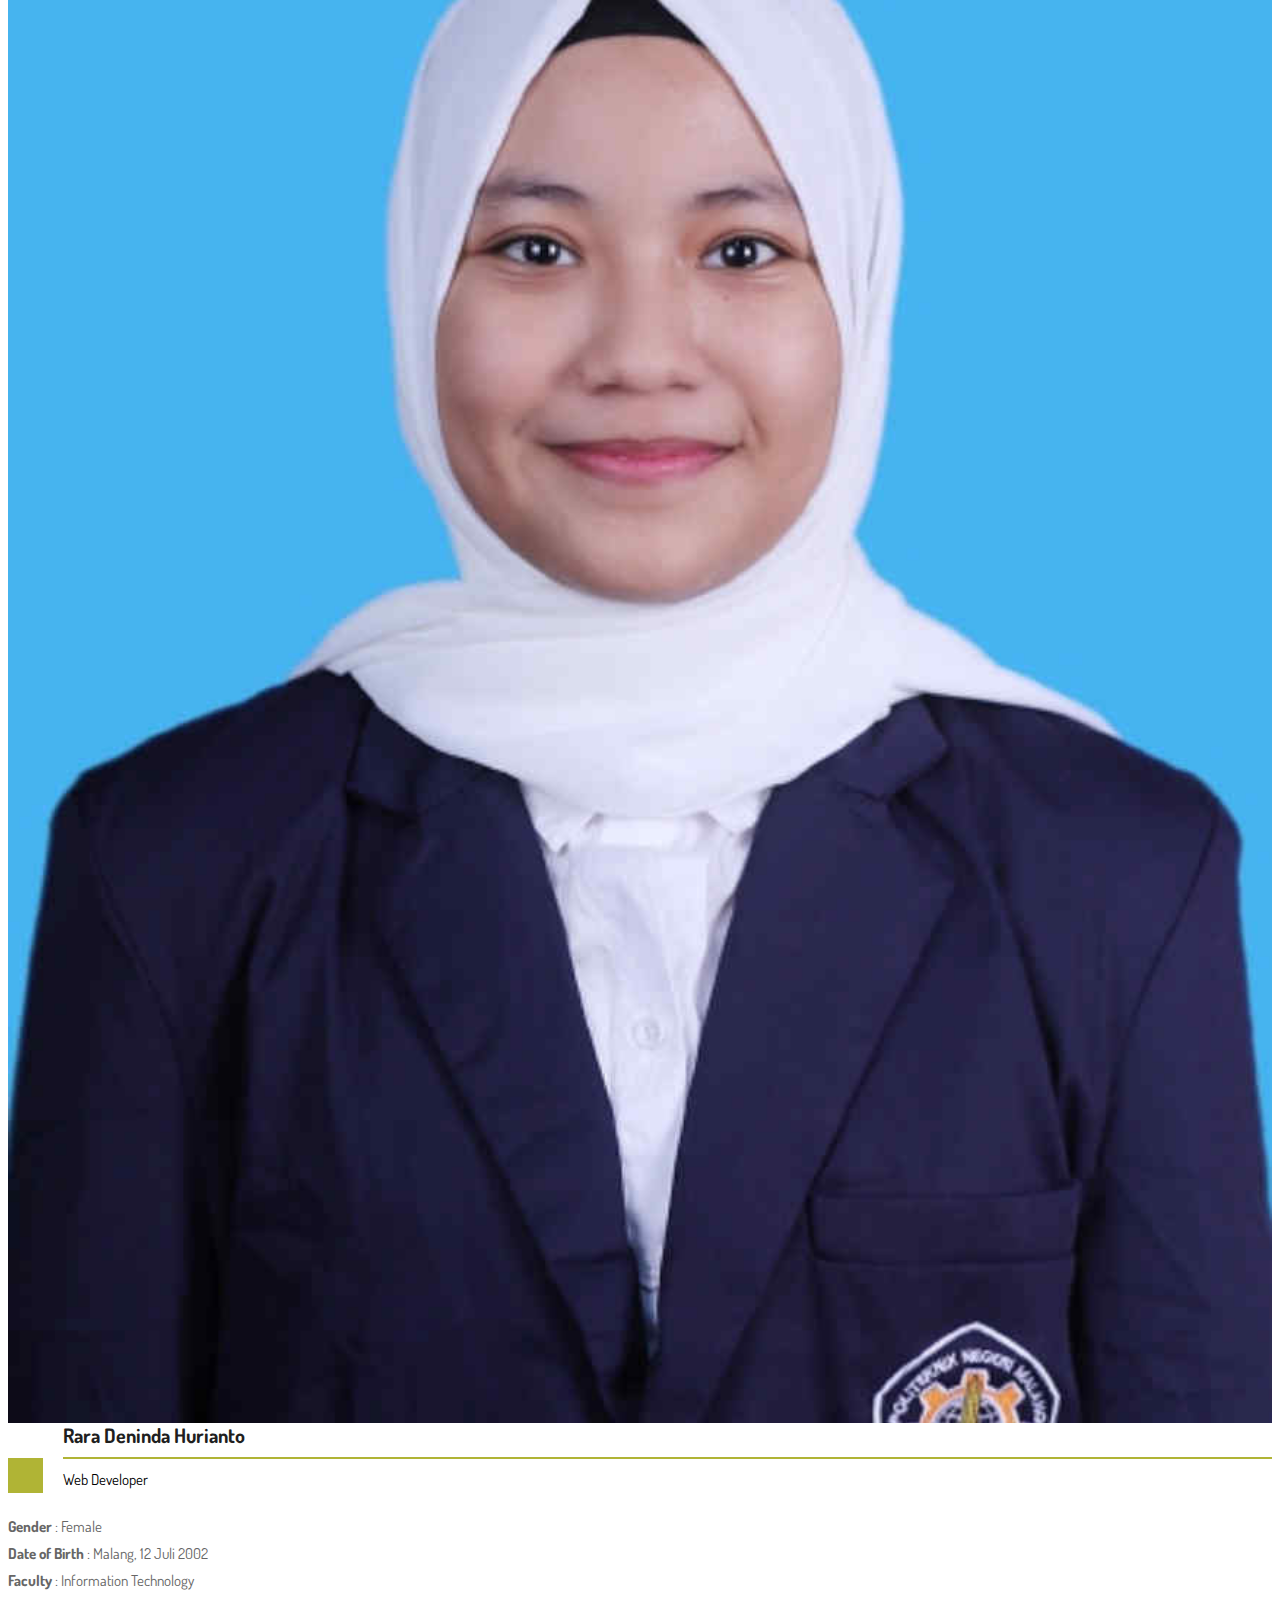
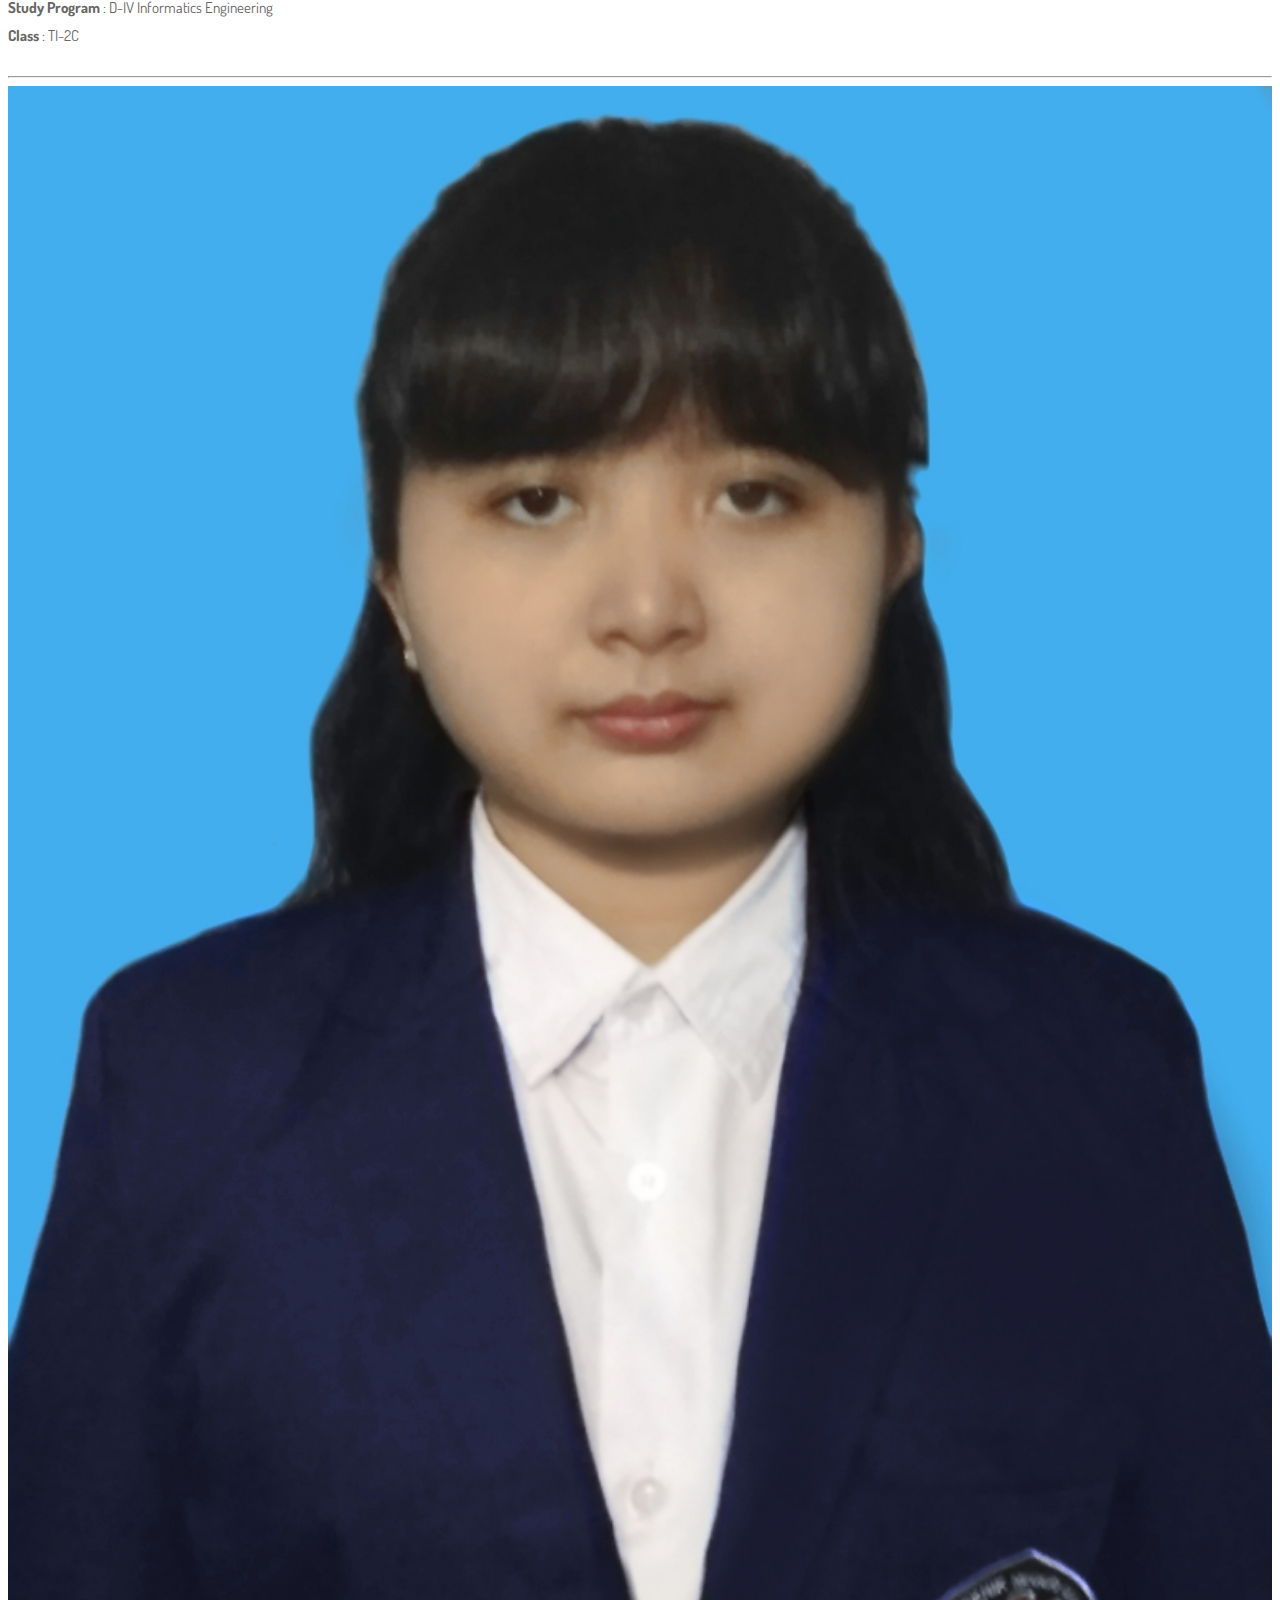
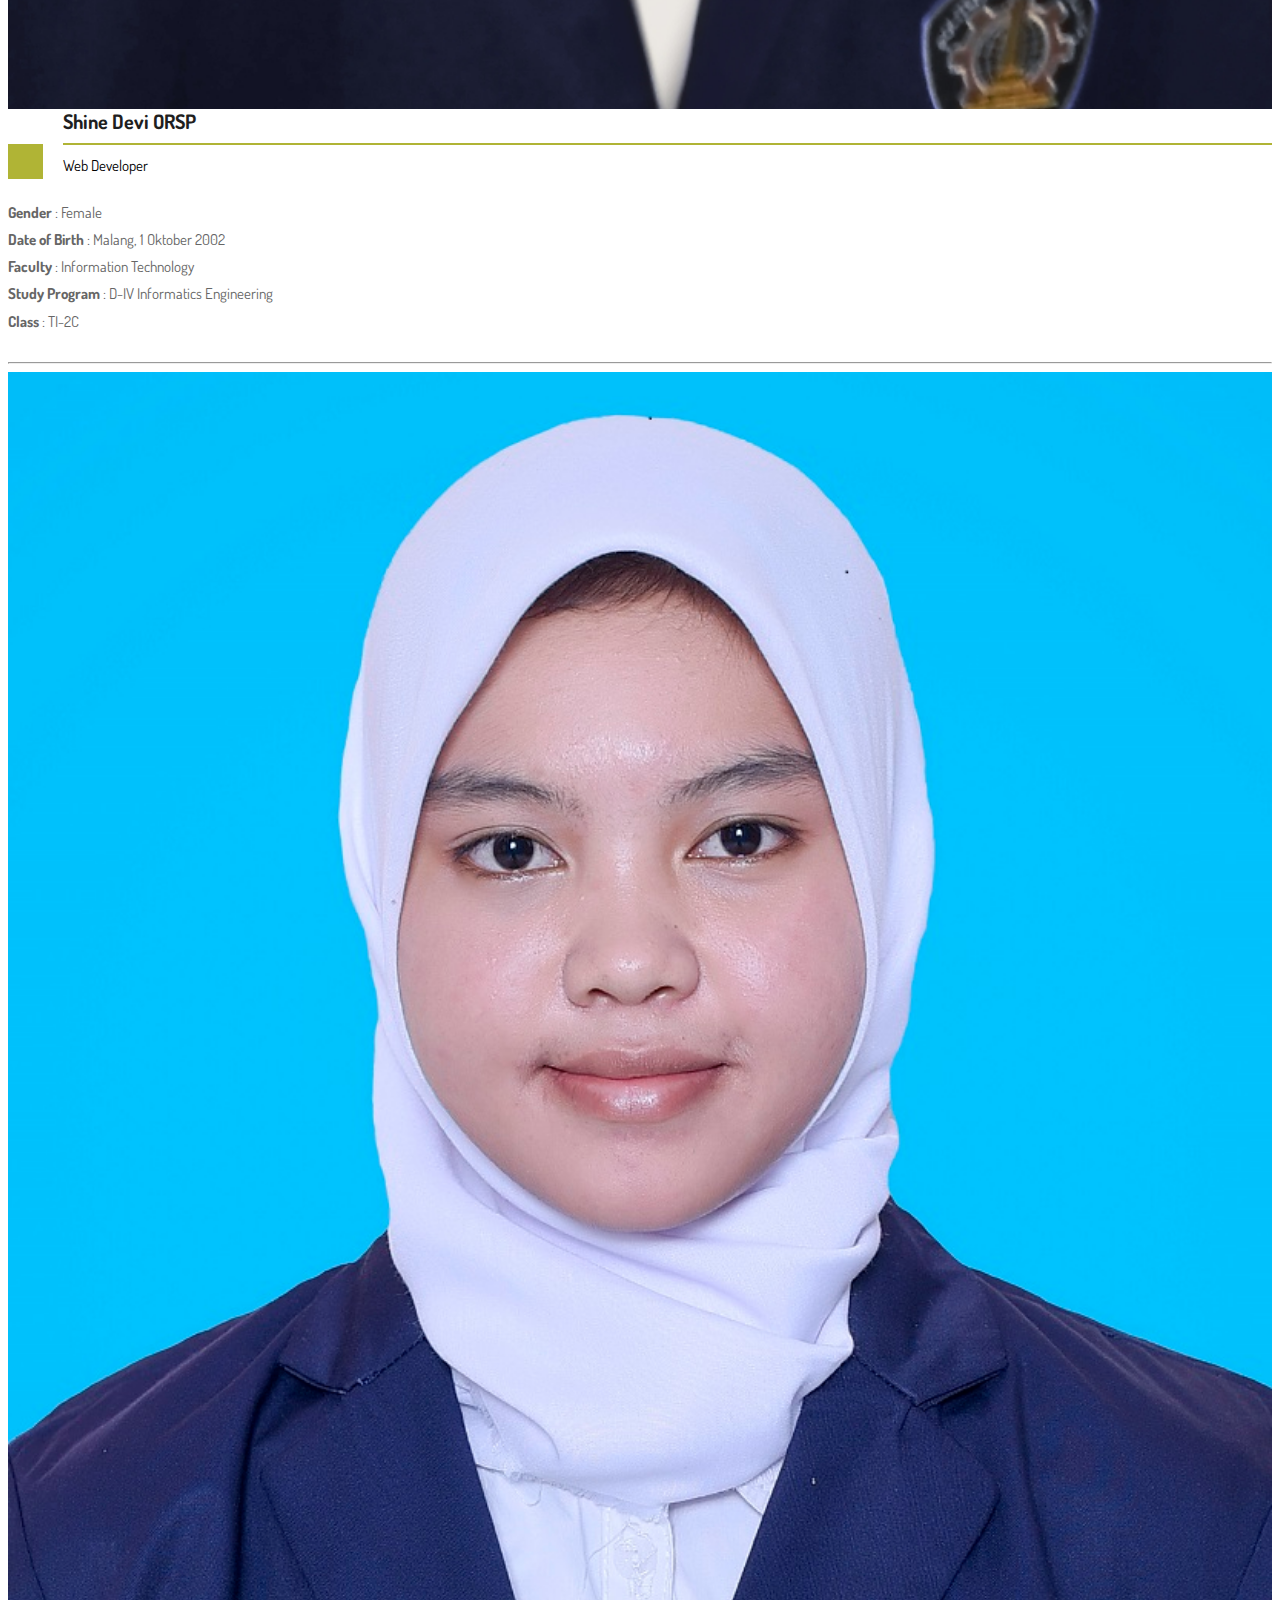
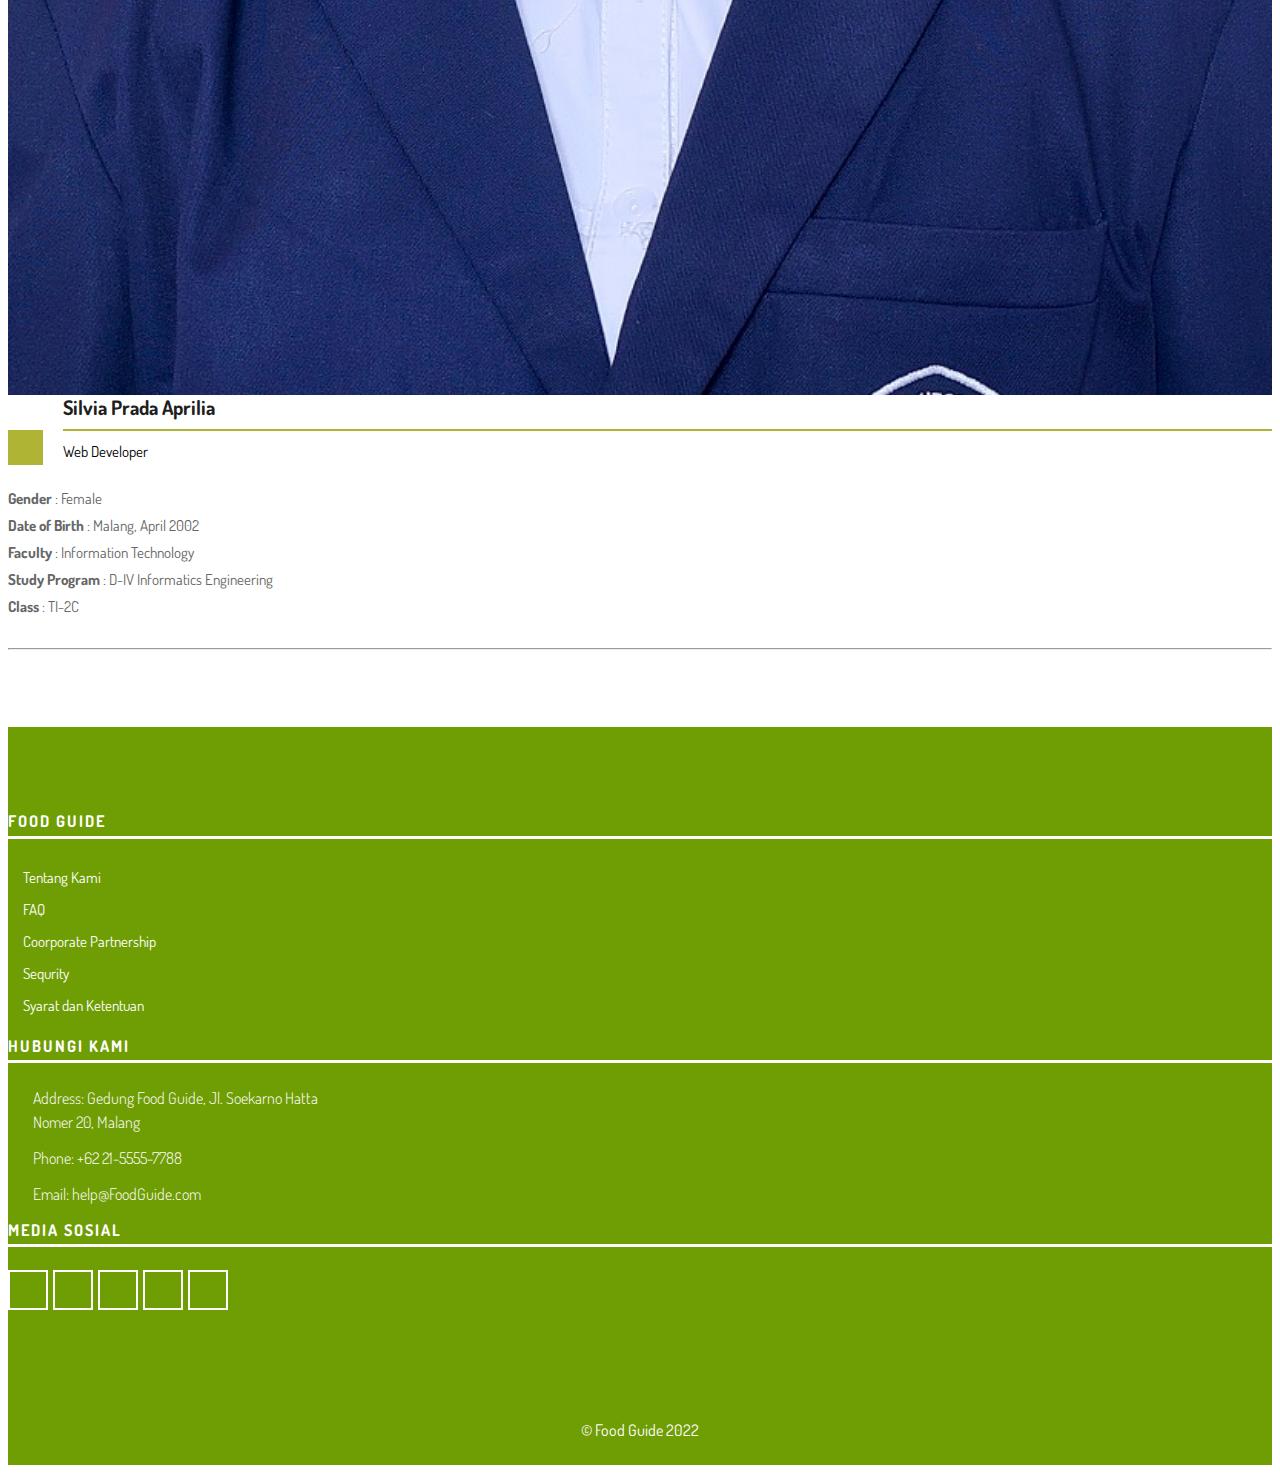
==== commit 9ddd2813: "fetching resep dan penyakit" ====
--- a/aboutUs.html
+++ b/aboutUs.html
@@ -84,33 +84,28 @@
                     <div class="banner-frame"> <img class="img-fluid" src="images/about-img.jpg" alt="" />
                     </div>
                 </div>
-                <div class="col-lg-6">
+                <div class="col-lg-6"><br><br>
                     <h2 class="noo-sh-title-top">We are <span>Food Guide</span></h2>
-                    <p>"Sed ut perspiciatis unde omnis iste natus error sit voluptatem accusantium doloremque laudantium, totam rem aperiam, eaque ipsa quae ab illo inventore veritatis et quasi architecto beatae vitae dicta sunt explicabo. Nemo enim ipsam
-                        voluptatem quia voluptas sit aspernatur aut odit aut fugit, sed quia consequuntur magni dolores eos qui ratione voluptatem sequi nesciunt. Neque porro quisquam est, qui dolorem ipsum quia dolor sit amet, consectetur, adipisci velit,
-                        sed quia non numquam eius modi tempora incidunt ut labore et dolore magnam aliquam quaerat voluptatem. Ut enim ad minima veniam, quis nostrum exercitationem ullam corporis suscipit laboriosam, nisi ut aliquid ex ea commodi consequatur?
-                        Quis autem vel eum iure reprehenderit qui in ea voluptate velit esse quam nihil molestiae consequatur.</p>
-                    <p>Lorem ipsum dolor sit amet, consectetur adipiscing elit, sed do eiusmod tempor incididunt ut labore et dolore magna aliqua. Ut enim ad minim veniam, quis nostrud exercitation ullamco laboris nisi ut aliquip ex ea commodo consequat.</p>
-					<a class="btn hvr-hover" href="#">Read More</a>
+                    <p style="text-align:justify; font-size: 18px;">Website Food Guide adalah website yang menyediakan layanan rekomendasi menu makanan untuk pengguna sesuai dengan penyakit atau gangguan kesehatan yang dialami pengguna. Website Food Guide didesain untuk memudahkan pengguna yang mengalami gangguan kesehatan, agar pengguna tetap bisa menjaga pola makan mereka dengan memakan makanan yang direkomendasikan oleh website dan menghindari makanan yang tidak direkomendasikan. Website ini diharapkan dapat mempermudah pengguna dalam mengakses layanan informasi yang efisien dan ter-update mengenai menu makanan sehat dan juga makanan pantangan suatu penyakit dan gangguan.</p>
                 </div>
             </div>
             <div class="row my-5">
                 <div class="col-sm-6 col-lg-4">
                     <div class="service-block-inner">
                         <h3>We are Trusted</h3>
-                        <p>Lorem ipsum dolor sit amet, consectetur adipiscing elit, sed do eiusmod tempor incididunt ut labore et dolore magna aliqua. </p>
+                        <p>Seluruh informasi yang ada pada Website FoodGuide didasarkan pada pendapat para ahli dalam bidangnya</p>
                     </div>
                 </div>
                 <div class="col-sm-6 col-lg-4">
                     <div class="service-block-inner">
                         <h3>We are Professional</h3>
-                        <p>Lorem ipsum dolor sit amet, consectetur adipiscing elit, sed do eiusmod tempor incididunt ut labore et dolore magna aliqua. </p>
+                        <p>Seluruh informasi yang ada pada Website FoodGuide didasarkan pada pendapat para ahli dalam bidangnya</p>
                     </div>
                 </div>
                 <div class="col-sm-6 col-lg-4">
                     <div class="service-block-inner">
                         <h3>We are Expert</h3>
-                        <p>Lorem ipsum dolor sit amet, consectetur adipiscing elit, sed do eiusmod tempor incididunt ut labore et dolore magna aliqua. </p>
+                        <p>Seluruh informasi yang ada pada Website FoodGuide didasarkan pada pendapat para ahli dalam bidangnya</p>
                     </div>
                 </div>
             </div>
@@ -120,7 +115,7 @@
                 </div>
                 <div class="col-sm-6 col-lg-3">
                     <div class="hover-team">
-                        <div class="our-team"> <img src="images/img-1.jpg" alt="" />
+                        <div class="our-team"> <img src="images/developer/mila.png" alt="" />
                             <div class="team-content">
                                 <h3 class="title">Mila Yunita</h3> <span class="post">Web Developer</span> </div>
                             <ul class="social">
@@ -140,13 +135,17 @@
                             <div class="icon"> <i class="fa fa-plus" aria-hidden="true"></i> </div>
                         </div>
                         <div class="team-description">
-                            <p>Lorem ipsum dolor sit amet, consectetur adipiscing elit. Praesent urna diam, maximus ut ullamcorper quis, placerat id eros. Duis semper justo sed condimentum rutrum. Nunc tristique purus turpis. Maecenas vulputate. </p>
+                                <b>Gender</b>	        :	Female <br>
+                                <b>Date of Birth</b>    :	Malang, 22 April 2002<br>
+                                <b>Faculty</b>          :	Information Technology<br>
+                                <b>Study Program</b>	:	D-IV Informatics Engineering <br>
+                                <b>Class</b>	        :	TI-2C <br>
                         </div>
                         <hr class="my-0"> </div>
                 </div>
                 <div class="col-sm-6 col-lg-3">
                     <div class="hover-team">
-                        <div class="our-team"> <img src="images/img-2.jpg" alt="" />
+                        <div class="our-team"> <img src="images/developer/rara.jpg" alt="" />
                             <div class="team-content">
                                 <h3 class="title">Rara Deninda Hurianto</h3> <span class="post">Web Developer</span> </div>
                             <ul class="social">
@@ -166,13 +165,17 @@
                             <div class="icon"> <i class="fa fa-plus" aria-hidden="true"></i> </div>
                         </div>
                         <div class="team-description">
-                            <p>Lorem ipsum dolor sit amet, consectetur adipiscing elit. Praesent urna diam, maximus ut ullamcorper quis, placerat id eros. Duis semper justo sed condimentum rutrum. Nunc tristique purus turpis. Maecenas vulputate. </p>
+                            <b>Gender</b>	        :	Female <br>
+                            <b>Date of Birth</b>    :	Malang, 12 Juli 2002<br>
+                            <b>Faculty</b>          :	Information Technology<br>
+                            <b>Study Program</b>	:	D-IV Informatics Engineering <br>
+                            <b>Class</b>	        :	TI-2C <br>
                         </div>
                         <hr class="my-0"> </div>
                 </div>
                 <div class="col-sm-6 col-lg-3">
                     <div class="hover-team">
-                        <div class="our-team"> <img src="images/img-3.jpg" alt="" />
+                        <div class="our-team"> <img src="images/developer/shine.jpeg" alt="" />
                             <div class="team-content">
                                 <h3 class="title">Shine Devi ORSP</h3> <span class="post">Web Developer</span> </div>
                             <ul class="social">
@@ -192,13 +195,17 @@
                             <div class="icon"> <i class="fa fa-plus" aria-hidden="true"></i> </div>
                         </div>
                         <div class="team-description">
-                            <p>Lorem ipsum dolor sit amet, consectetur adipiscing elit. Praesent urna diam, maximus ut ullamcorper quis, placerat id eros. Duis semper justo sed condimentum rutrum. Nunc tristique purus turpis. Maecenas vulputate. </p>
+                                <b>Gender</b>	        :	Female <br>
+                                <b>Date of Birth</b>    :	Malang, 1 Oktober 2002<br>
+                                <b>Faculty</b>          :	Information Technology<br>
+                                <b>Study Program</b>	:	D-IV Informatics Engineering <br>
+                                <b>Class</b>	        :	TI-2C <br>
                         </div>
                         <hr class="my-0"> </div>
                 </div>
                 <div class="col-sm-6 col-lg-3">
                     <div class="hover-team">
-                        <div class="our-team"> <img src="images/img-1.jpg" alt="" />
+                        <div class="our-team"> <img style="height:200;" src="images/developer/silvi.jpg" alt="" />
                             <div class="team-content">
                                 <h3 class="title">Silvia Prada Aprilia</h3> <span class="post">Web Developer</span> </div>
                             <ul class="social">
@@ -218,7 +225,11 @@
                             <div class="icon"> <i class="fa fa-plus" aria-hidden="true"></i> </div>
                         </div>
                         <div class="team-description">
-                            <p>Lorem ipsum dolor sit amet, consectetur adipiscing elit. Praesent urna diam, maximus ut ullamcorper quis, placerat id eros. Duis semper justo sed condimentum rutrum. Nunc tristique purus turpis. Maecenas vulputate. </p>
+                                <b>Gender</b>	        :	Female <br>
+                                <b>Date of Birth</b>    :	Malang,  April 2002<br>
+                                <b>Faculty</b>          :	Information Technology<br>
+                                <b>Study Program</b>	:	D-IV Informatics Engineering <br>
+                                <b>Class</b>	        :	TI-2C <br>
                         </div>
                         <hr class="my-0"> </div>
                 </div>
--- a/css/style.css
+++ b/css/style.css
@@ -826,8 +826,9 @@
  .shop-cat-box img{
      margin: -10px 0 0 -10px;
      max-width: none;
+     height: 230px;
      width: -webkit-calc(100% + 10px);
-     width: calc(100% + 10px);
+     width: calc(100% + 100px);
      opacity: 0.9;
      -webkit-transition: opacity 0.35s, -webkit-transform 0.35s;
      transition: opacity 0.35s, transform 0.35s;
@@ -1537,7 +1538,6 @@
 }
 /*------------------------------------------------------------------ All Pages -------------------------------------------------------------------*/
  .all-title-box{
-     background: url("../images/menuResep.jpg") no-repeat center center;
      -webkit-background-size: cover;
      -moz-background-size: cover;
      -ms-background-size: cover;
@@ -1549,20 +1549,6 @@
      padding: 70px 20px;
      position: relative;
 }
-
- .all-title-box11{
-    background: url("../images/BannerAnemia.jpg") no-repeat center center;
-    -webkit-background-size: cover;
-    -moz-background-size: cover;
-    -ms-background-size: cover;
-    -o-background-size: cover;
-    background-size: cover;
-    background-position: top;
-    text-align: center;
-    background-attachment: fixed;
-    padding: 70px 20px;
-    position: relative;
- }
  
 .all-title-box1{
     background: url("../images/resep/DIABETES-3.jpg") no-repeat center center;
@@ -1597,16 +1583,6 @@
      left: 0px;
      top: 0px;
 }
- .all-title-box11::before{
-    background: rgba(0,0,0,0.6);
-    content: "";
-    position: absolute;
-    z-index: 0;
-    width: 100%;
-    height: 100%;
-    left: 0px;
-    top: 0px;
-}
  .all-title-box h2{
      font-size: 28px;
      font-weight: 700;
@@ -1656,9 +1632,7 @@
  .all-title-box .breadcrumb-item + .breadcrumb-item::before{
      color: #000000;
 }
- .all-title-box11 .breadcrumb-item + .breadcrumb-item::before{
-    color: #000000;
-}
+
  .about-box-main{
      padding: 70px 0px;
 }
@@ -2299,7 +2273,7 @@
 }
  .new-account-login h5 {
      font-size: 18px;
-     color: #1111111;
+     color: #111111;
      font-weight: 600;
 }
  .new-account-login h5 a:hover{
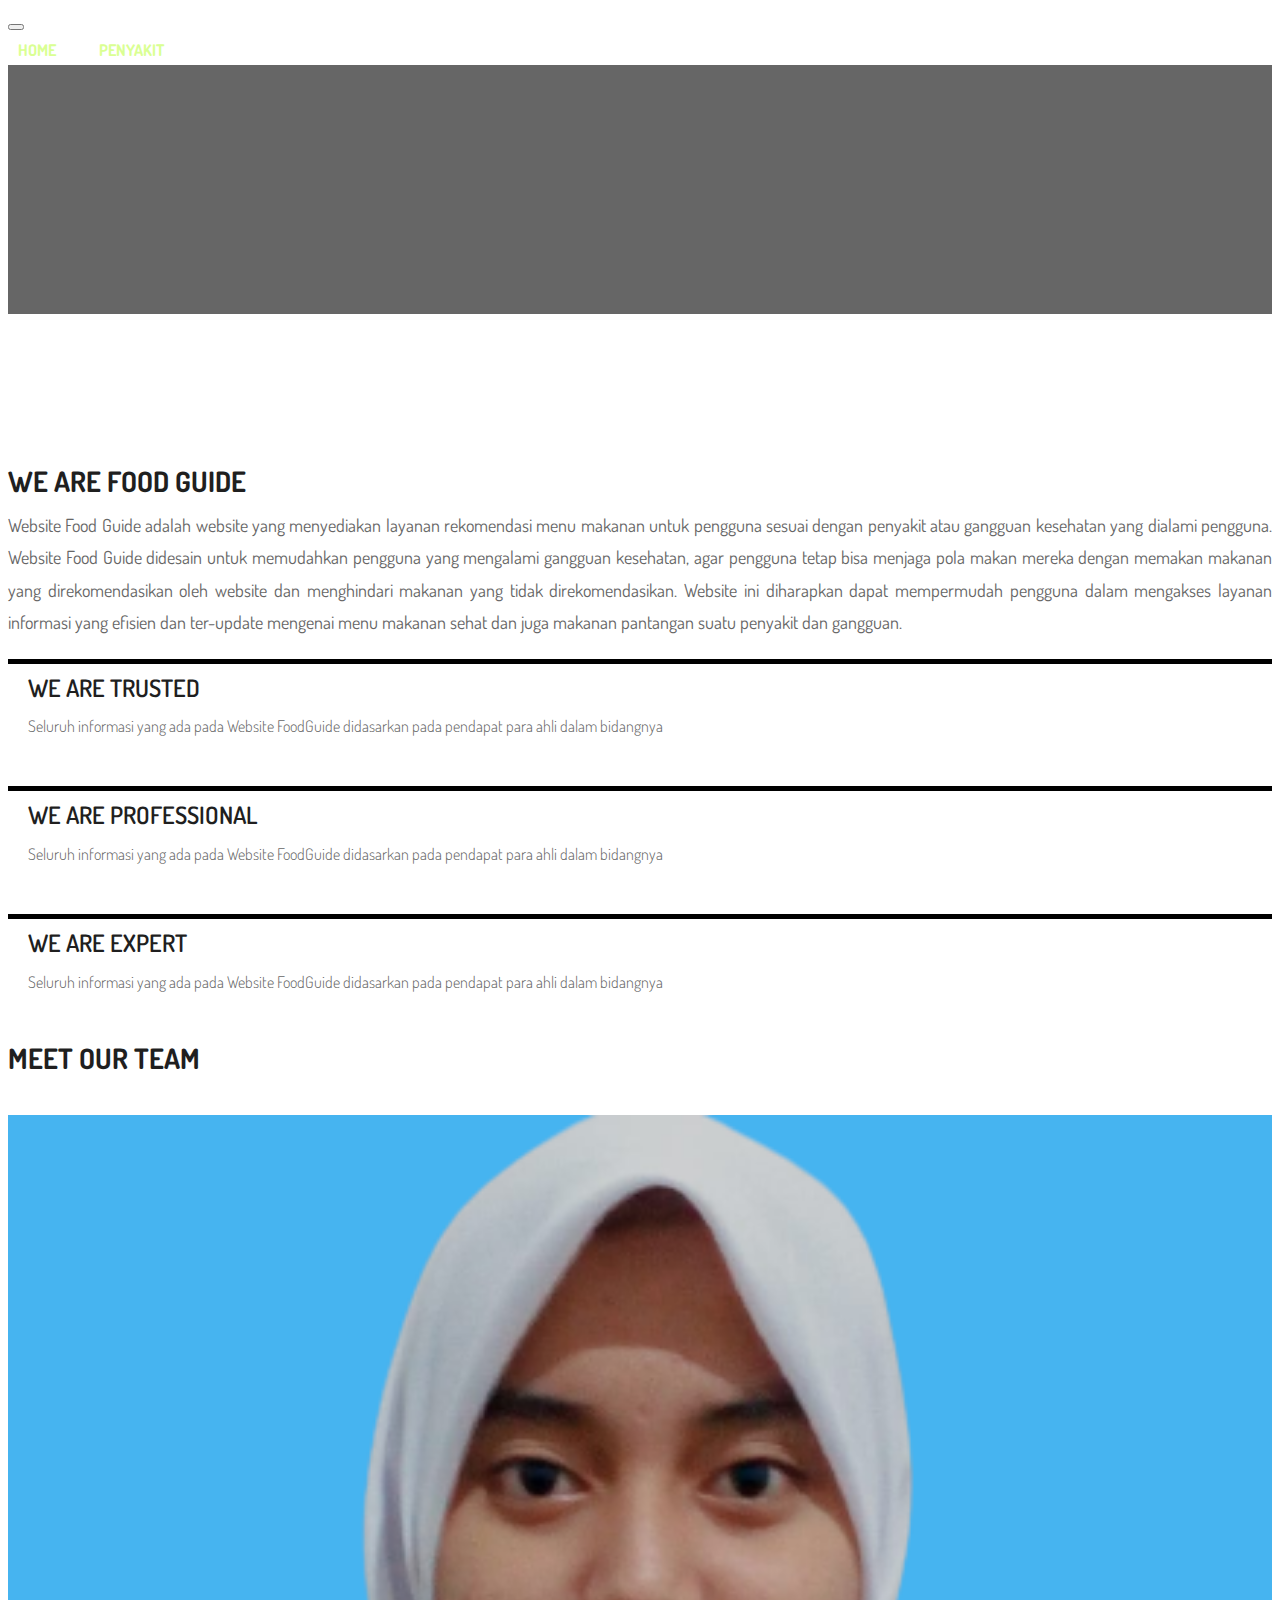
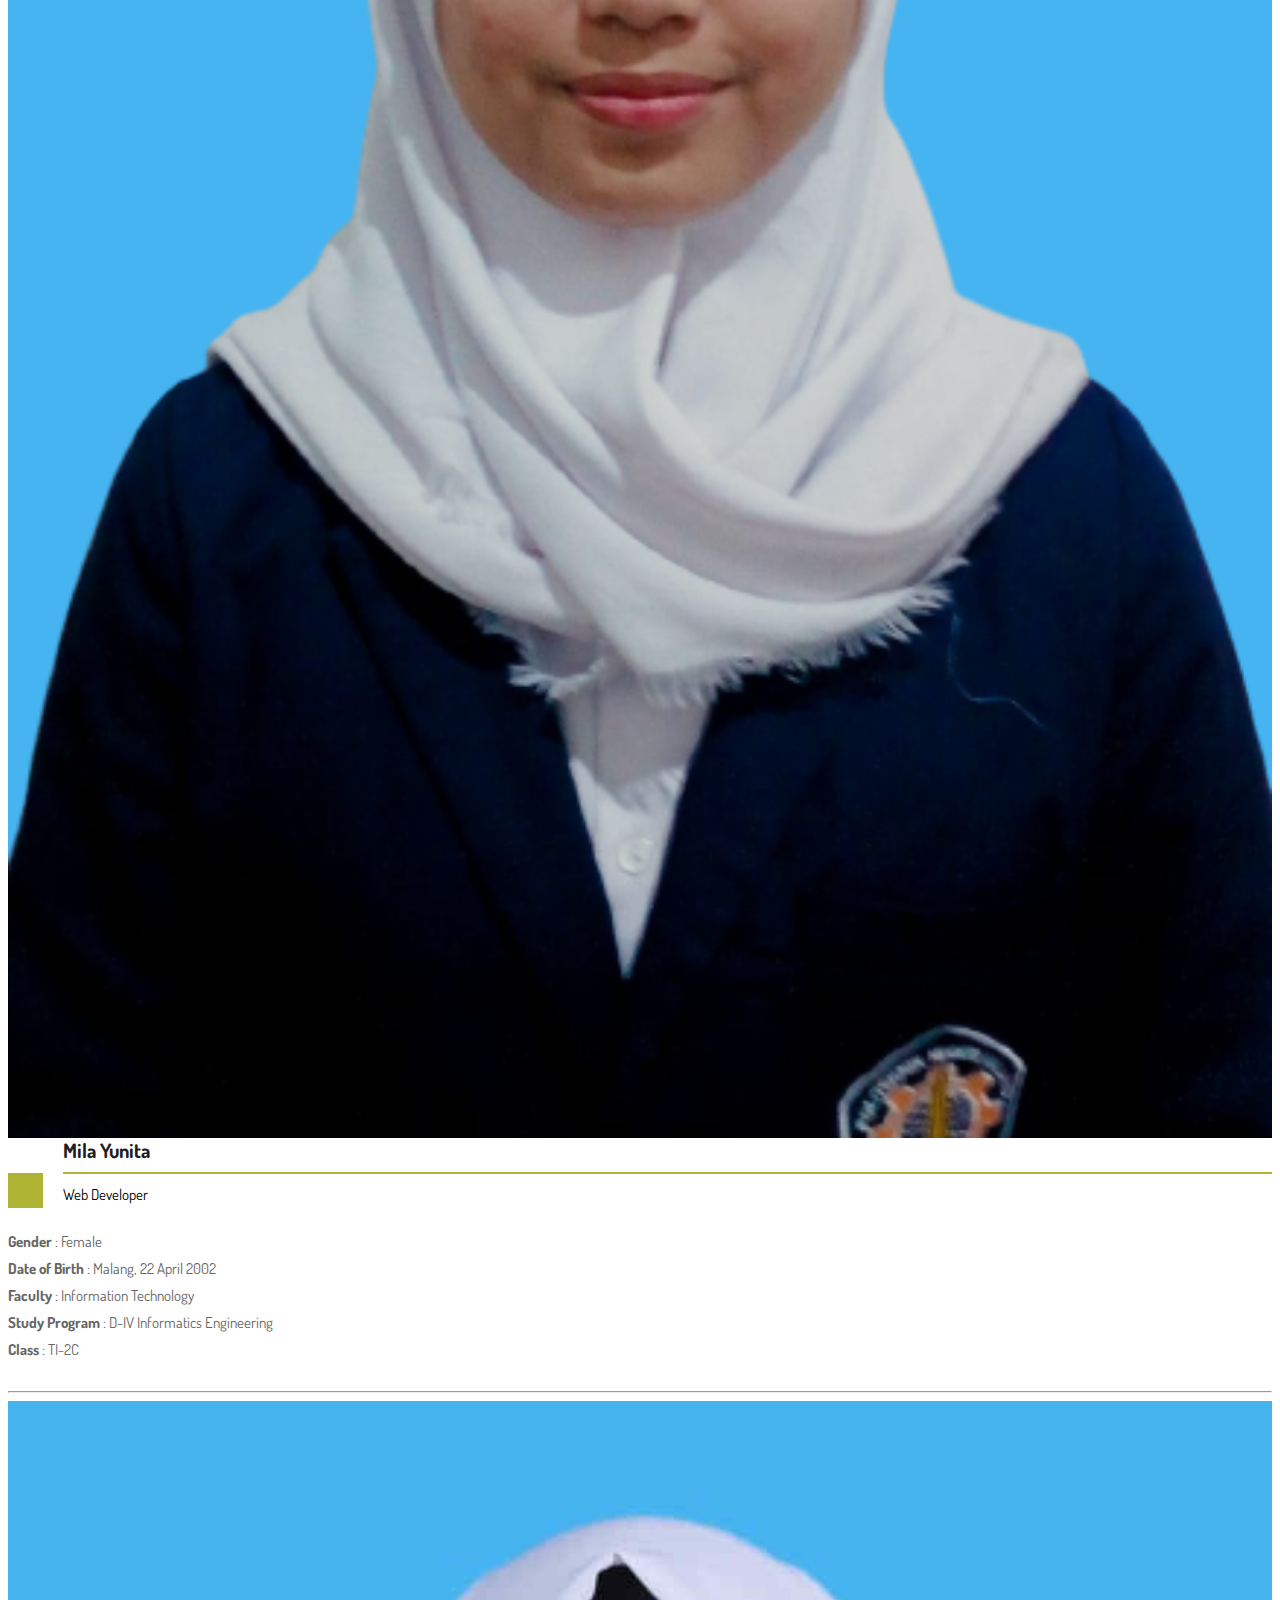
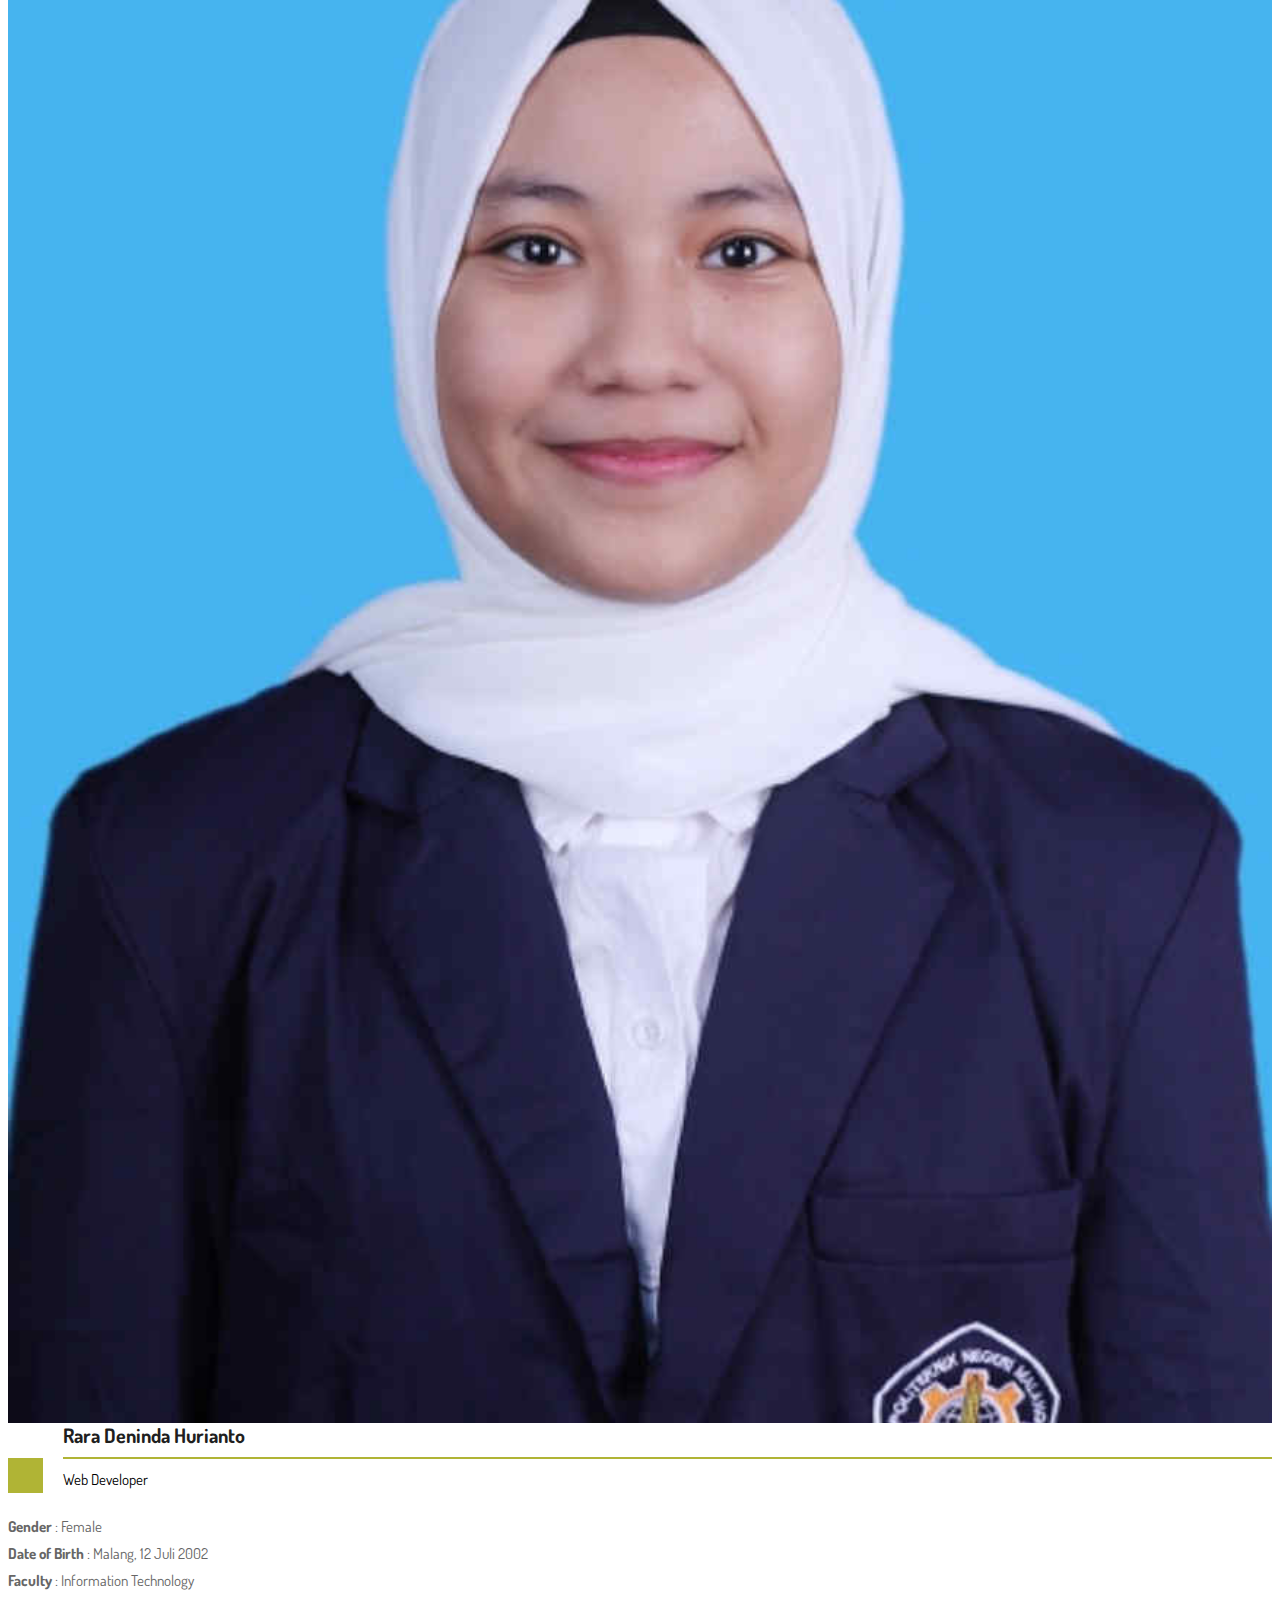
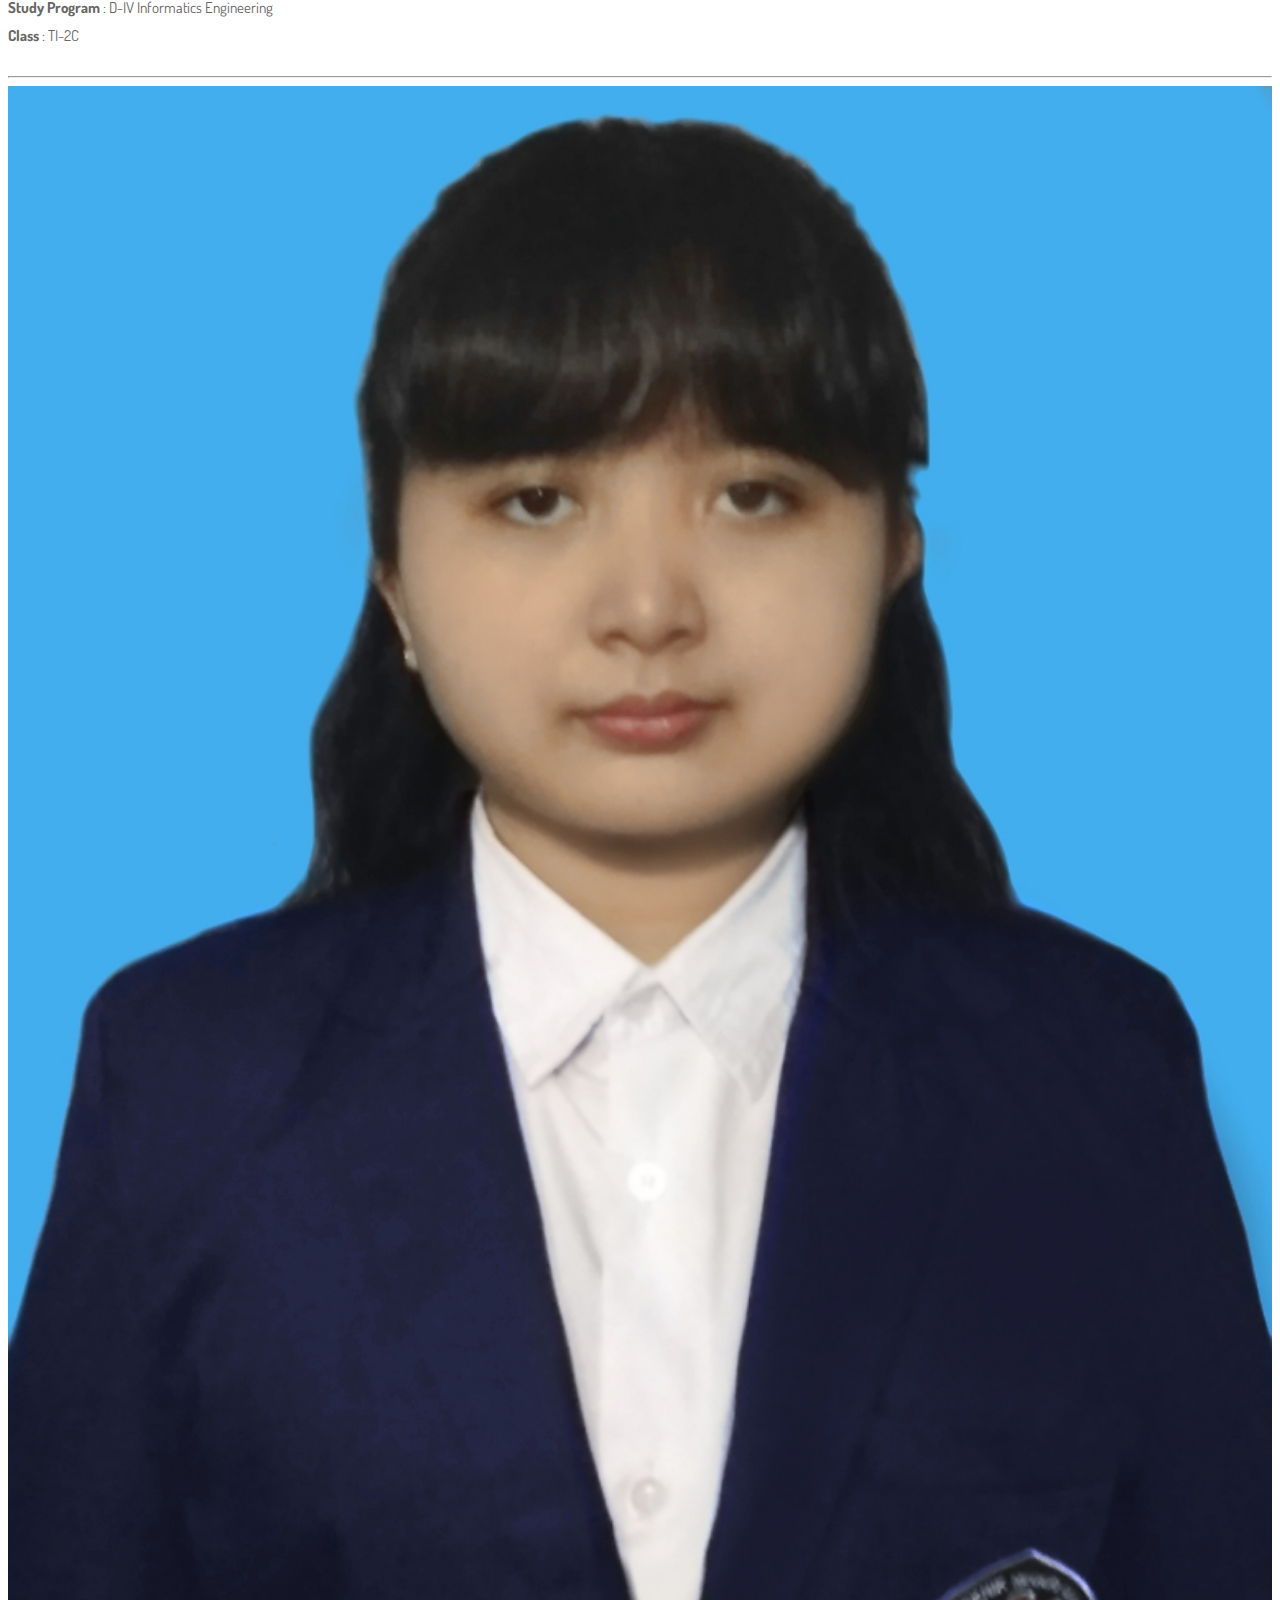
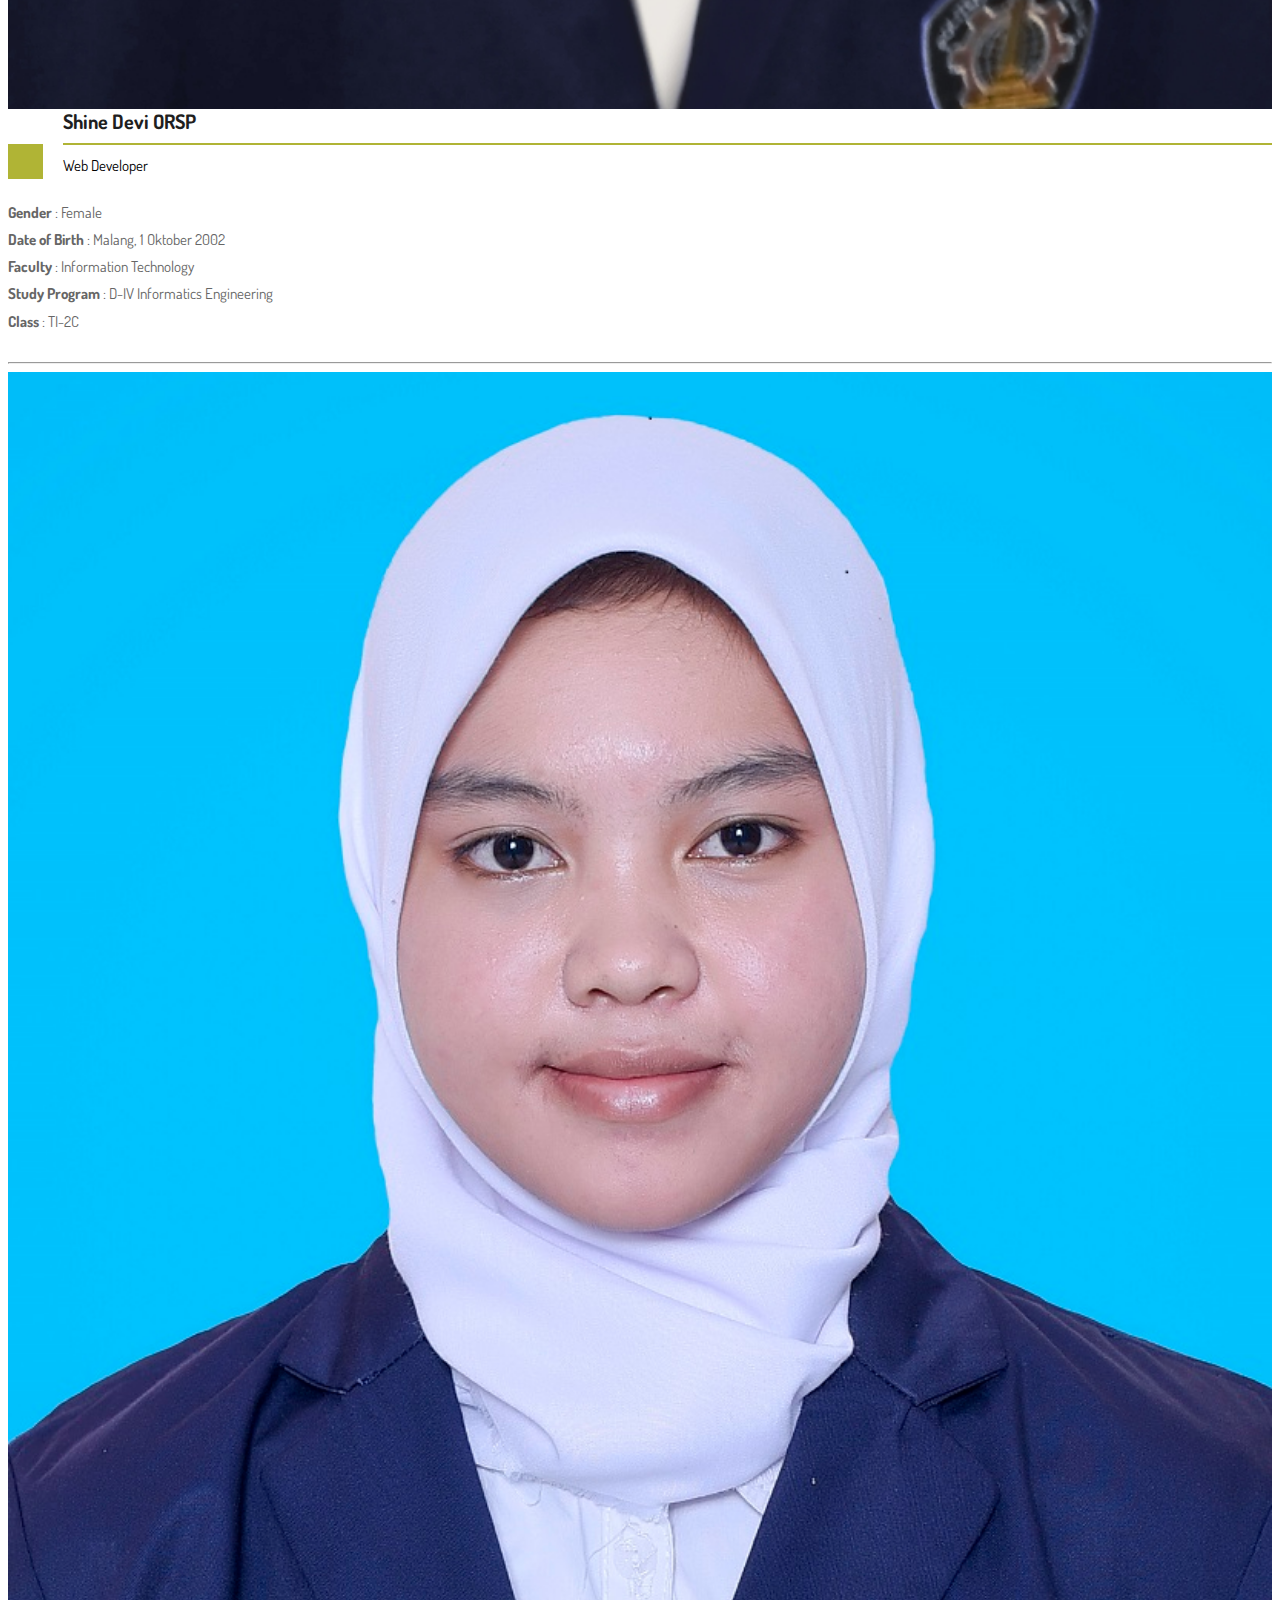
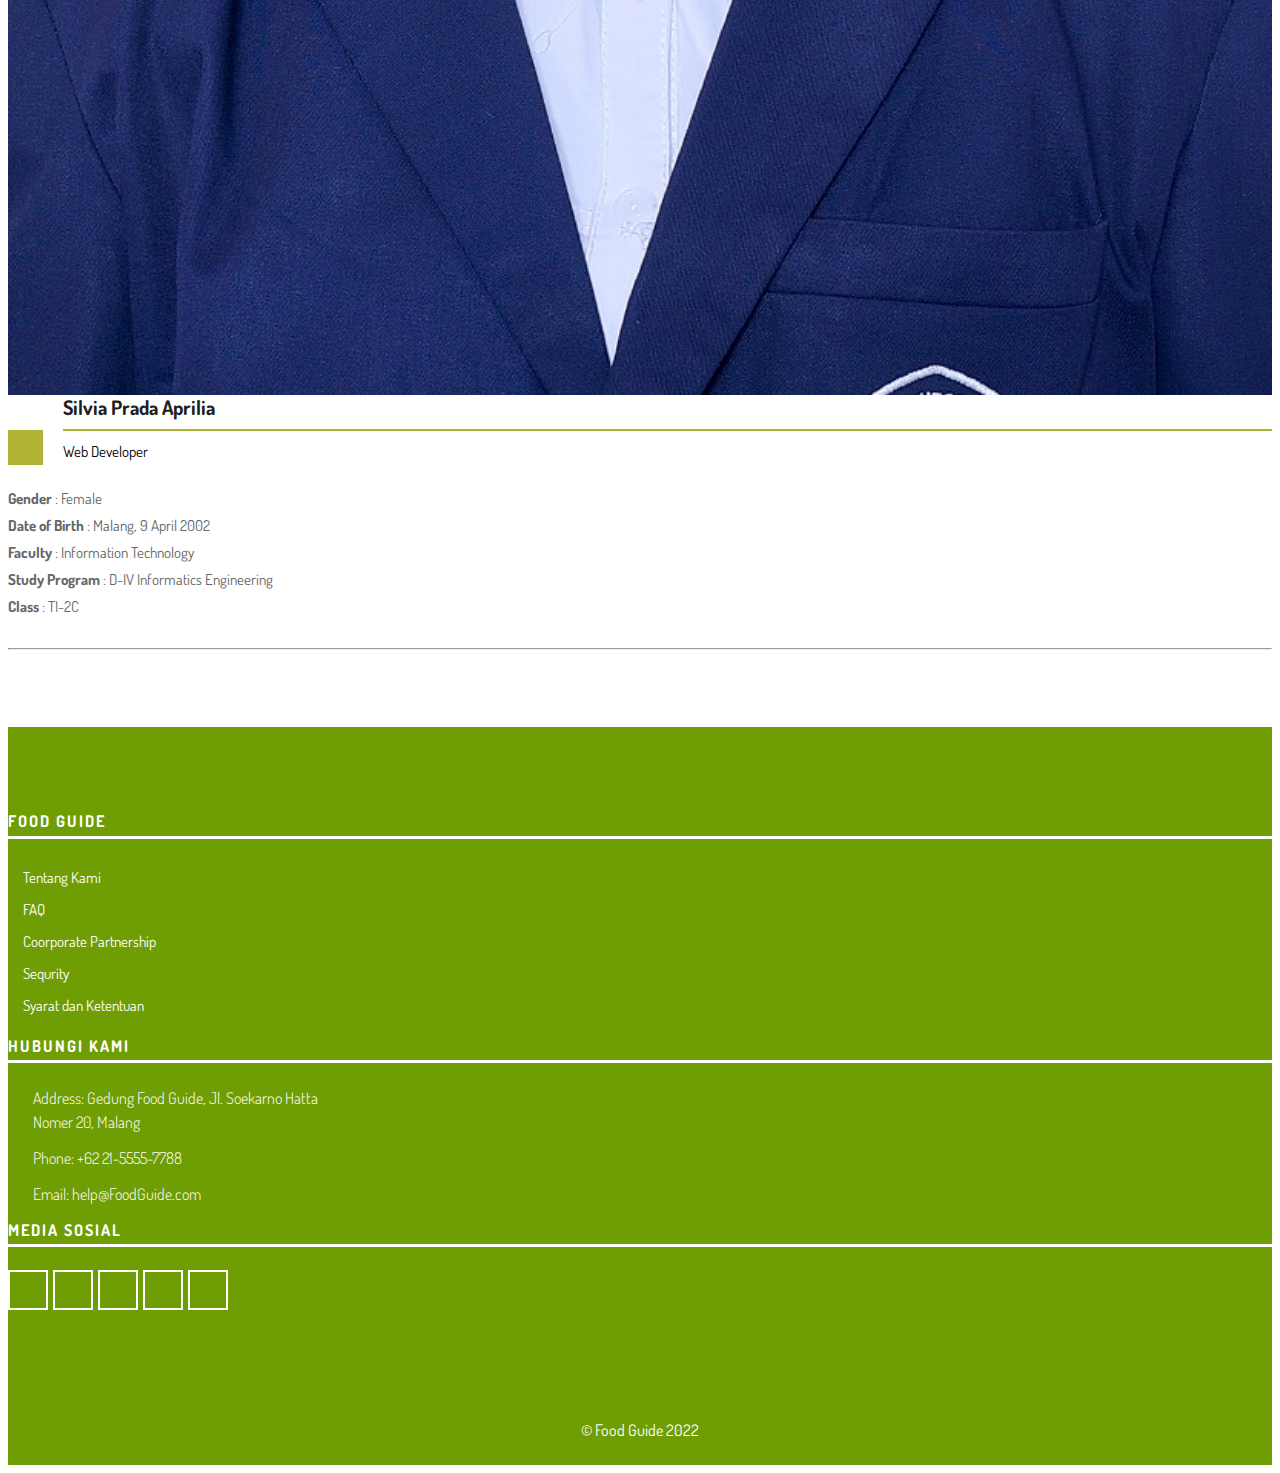
==== commit ef1e57b7: "update menu insertresepCRUD, penyakit, resepPost" ====
--- a/aboutUs.html
+++ b/aboutUs.html
@@ -53,8 +53,8 @@
                 <div class="collapse navbar-collapse" id="navbar-menu">
                     <ul class="nav navbar-nav ml-auto" data-in="fadeInDown" data-out="fadeOutUp">
                         <li class="nav-item"><a class="nav-link" href="index.html">Home</a></li>
-                        <li class="nav-item"><a class="nav-link" href="penyakit.html">Penyakit</a></li>
-                        <li class="nav-item active"><a class="nav-link" href="#">About Us</a></li>
+                        <li class="nav-item"><a class="nav-link" href="penyakit.php">Penyakit</a></li>
+                        <li class="nav-item active"><a class="nav-link" href="aboutUs.html">About Us</a></li>
                     </ul>
                 </div>
                 <!-- /.navbar-collapse -->
@@ -226,7 +226,7 @@
                         </div>
                         <div class="team-description">
                                 <b>Gender</b>	        :	Female <br>
-                                <b>Date of Birth</b>    :	Malang,  April 2002<br>
+                                <b>Date of Birth</b>    :	Malang, 9 April 2002<br>
                                 <b>Faculty</b>          :	Information Technology<br>
                                 <b>Study Program</b>	:	D-IV Informatics Engineering <br>
                                 <b>Class</b>	        :	TI-2C <br>
--- a/css/style.css
+++ b/css/style.css
@@ -1563,6 +1563,20 @@
     padding: 70px 20px;
     position: relative;
 }
+
+.all-title-box{
+    background: url("../images/menuResep.jpg") no-repeat center center;
+    -webkit-background-size: cover;
+    -moz-background-size: cover;
+    -ms-background-size: cover;
+    -o-background-size: cover;
+    background-size: cover;
+    background-position: top;
+    text-align: center;
+    background-attachment: fixed;
+    padding: 70px 20px;
+    position: relative;
+}
 .all-title-box1::before{
     background: rgba(0,0,0,0.6);
     content: "";
@@ -1582,6 +1596,34 @@
      height: 100%;
      left: 0px;
      top: 0px;
+}
+.all-title-box11 {
+    background: url("../images/sakit.jpg") no-repeat center center;
+    -webkit-background-size: cover;
+    -moz-background-size: cover;
+    -ms-background-size: cover;
+    -o-background-size: cover;
+    background-size: cover;
+    background-position: top;
+    text-align: center;
+    background-attachment: fixed;
+    padding: 70px 20px;
+    position: relative;
+}
+
+.all-title-box11::before {
+    background: rgba(0,0,0,0.6);
+    content: "";
+    position: absolute;
+    z-index: 0;
+    width: 100%;
+    height: 100%;
+    left: 0px;
+    top: 0px;
+}
+
+.all-title-box11 .breadcrumb-item+.breadcrumb-item::before {
+    color: #000000;
 }
  .all-title-box h2{
      font-size: 28px;
